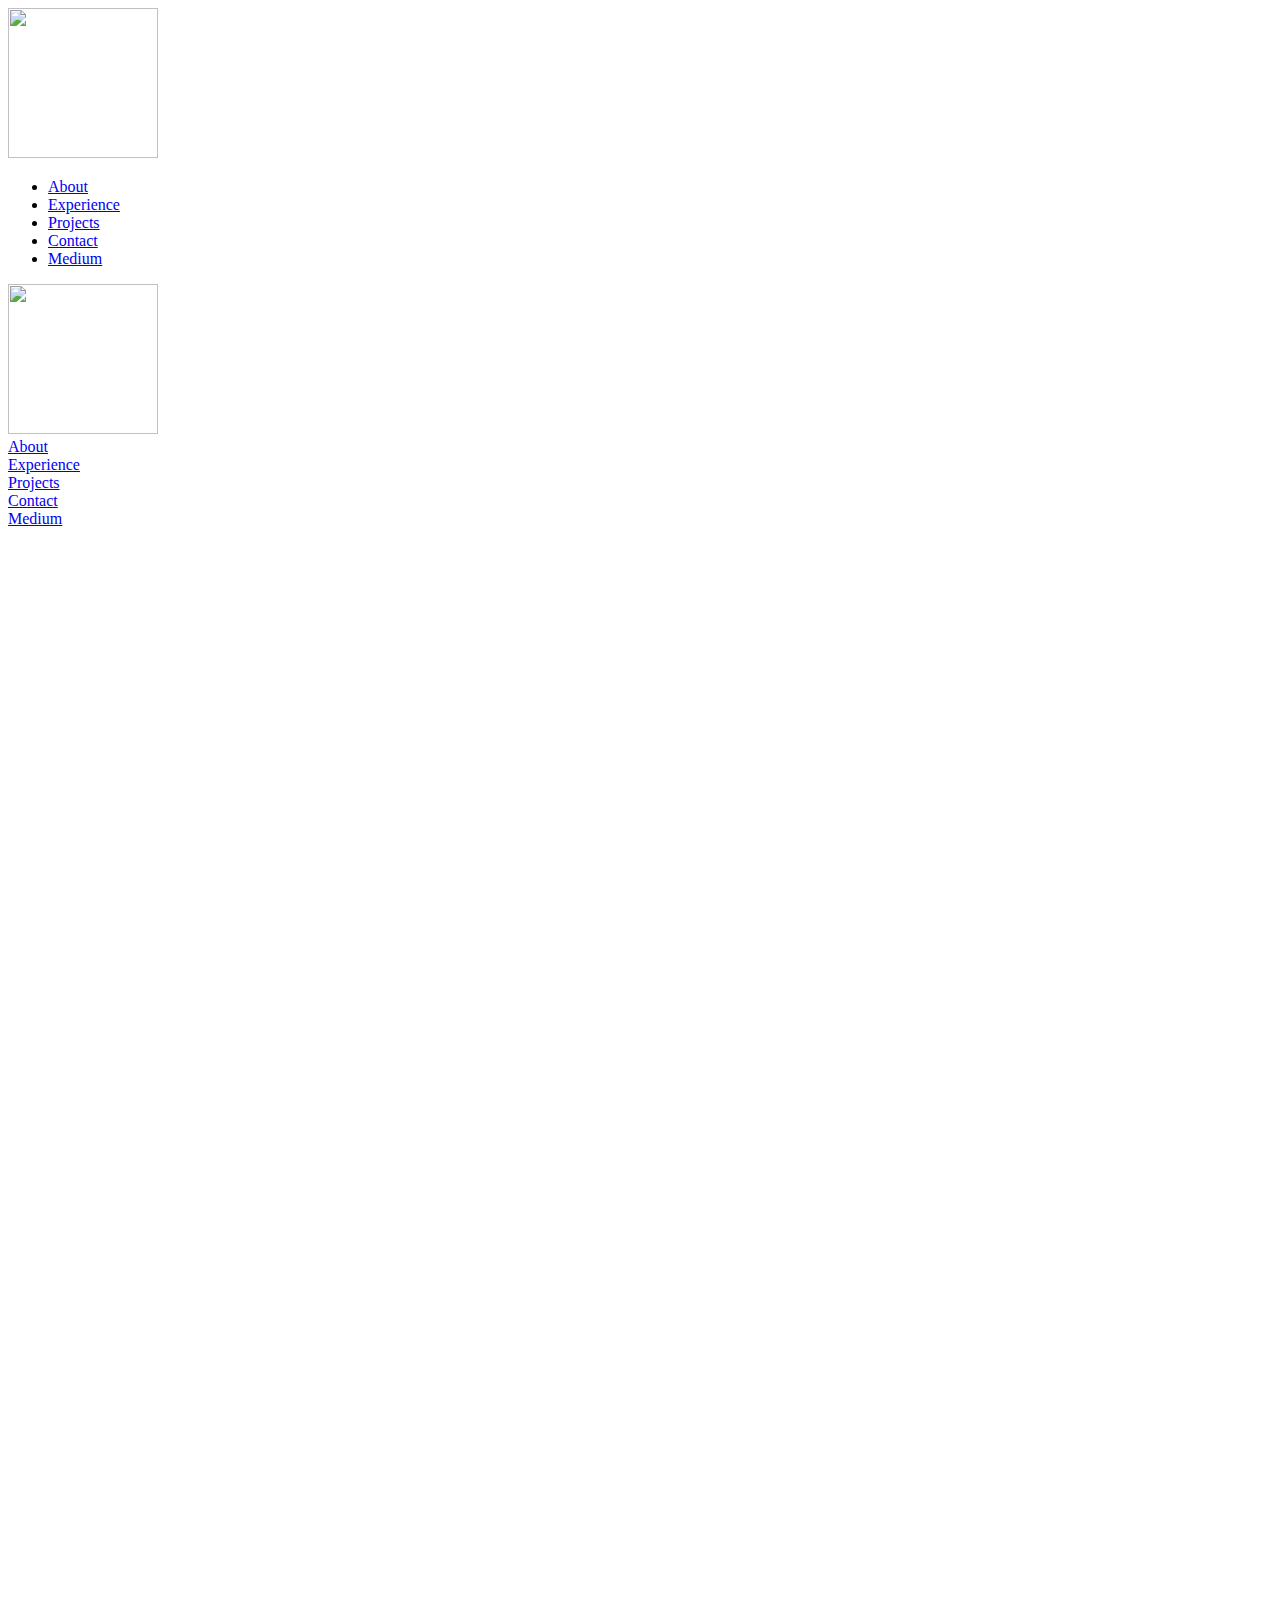
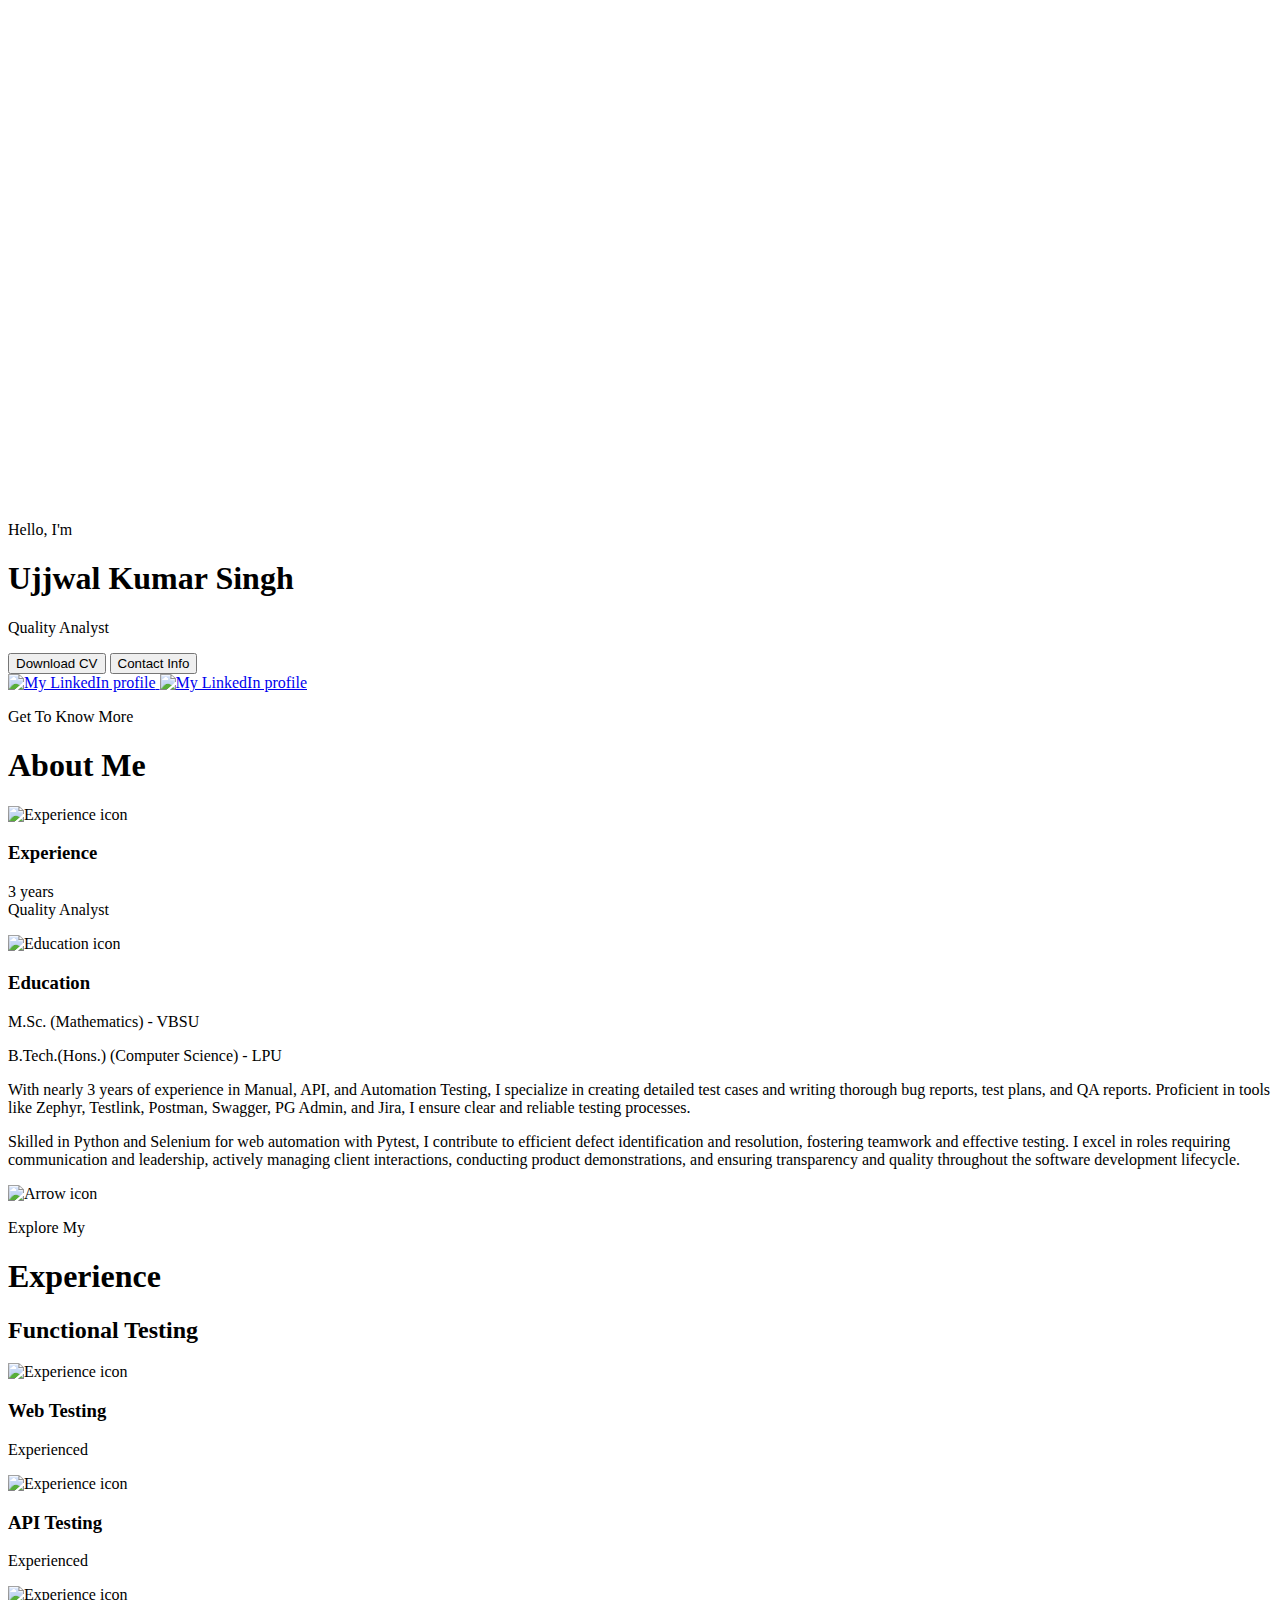
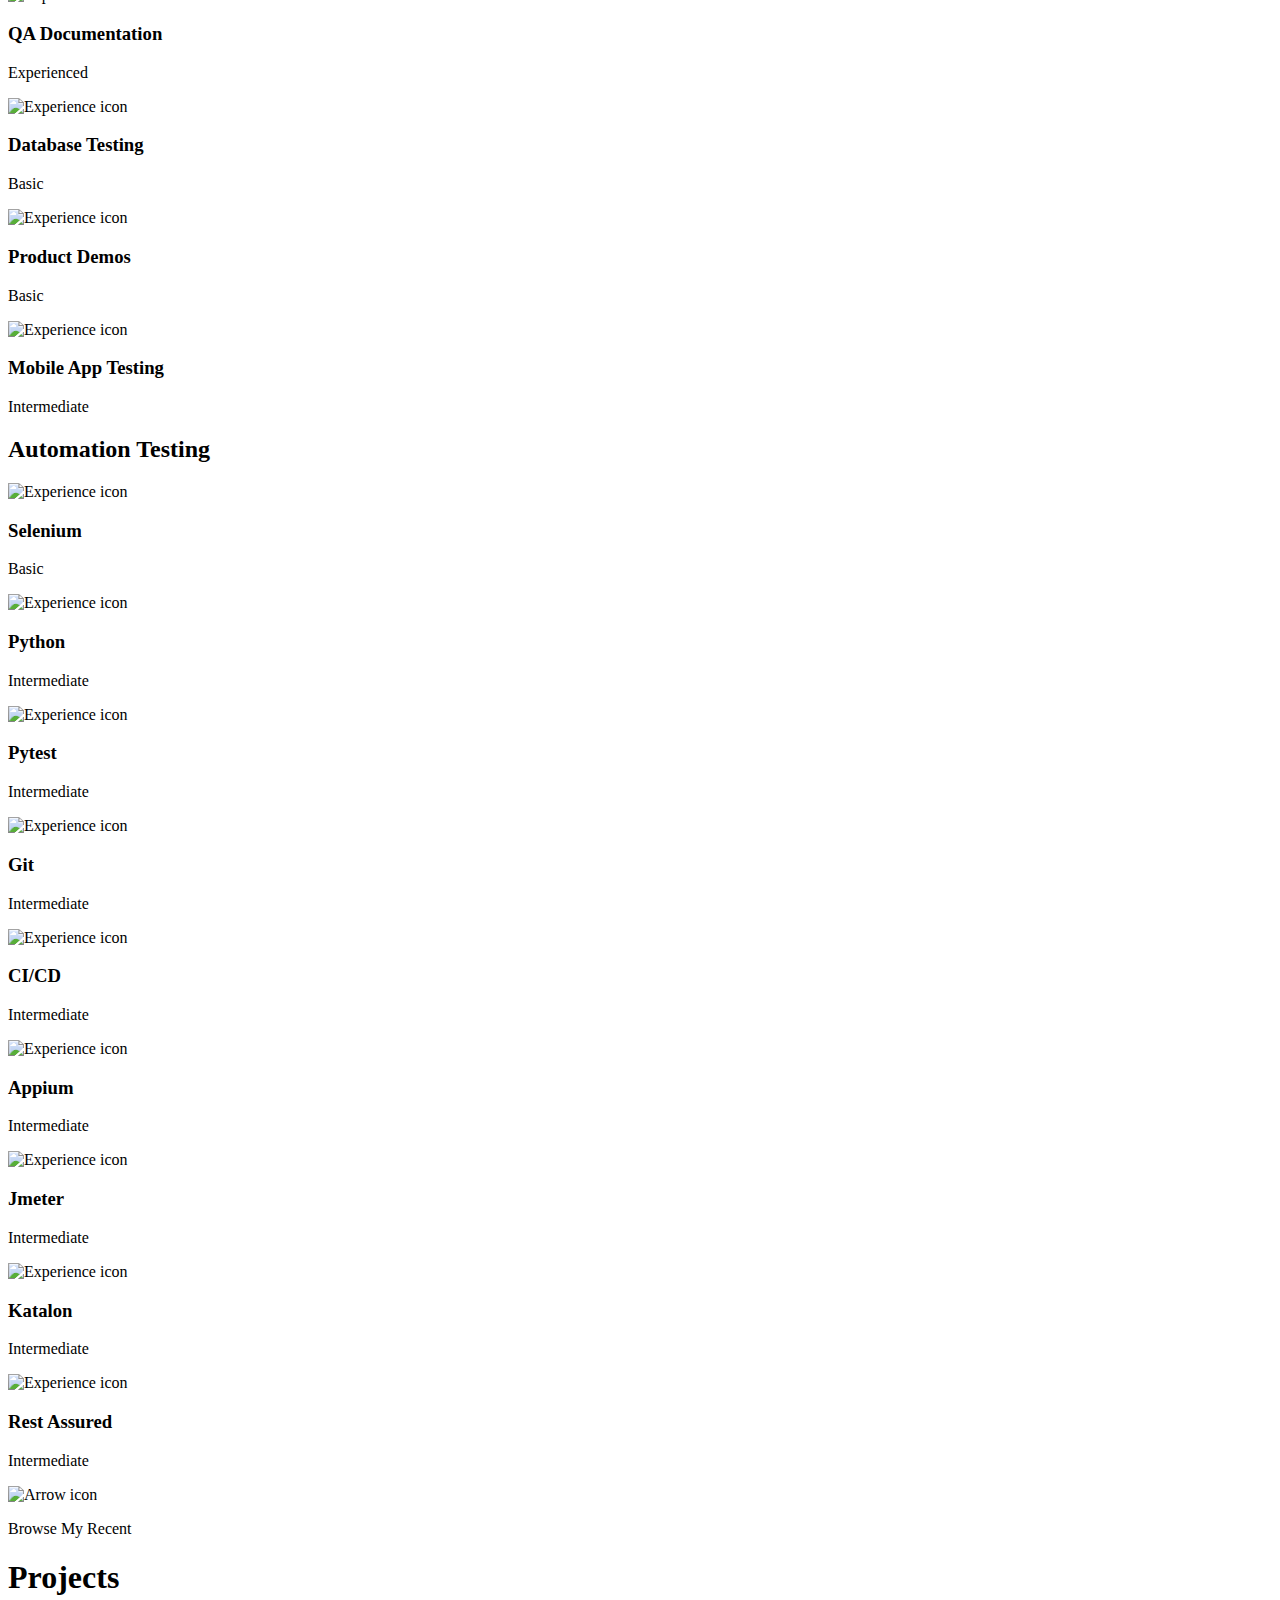
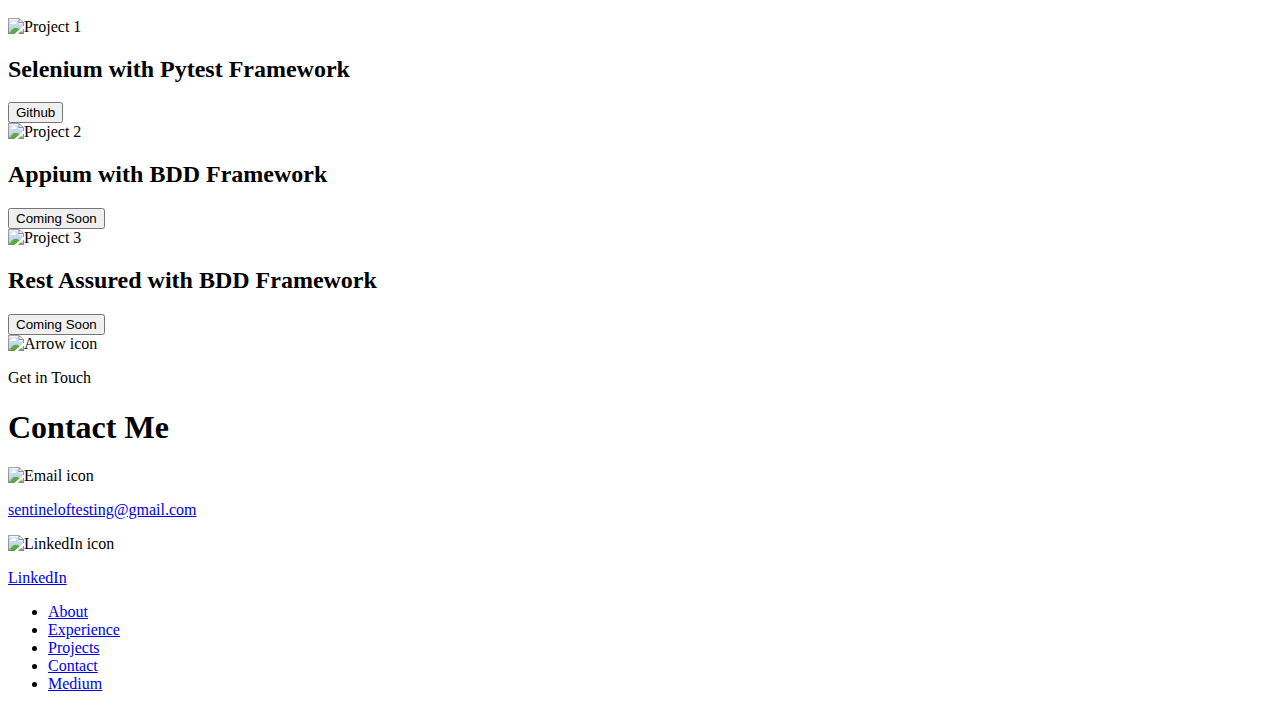
==== index.html @ 3990cd35 "This change include several edit in the layout." ====
<!DOCTYPE html>
<html lang="en">

<head>
  <meta charset="UTF-8" />
  <meta http-equiv="X-UA-Compatible" content="IE=edge" />
  <meta name="viewport" content="width=device-width, initial-scale=1.0" />
  <title>Ujjwal Kumar Singh</title>
  <link rel="stylesheet" href="style.css" />
  <link rel="stylesheet" href="mediaqueries.css" />
</head>

<body style="background-color: rgb(255, 255, 255);">
  <div class="bg-animation">
</div>
  <nav id="desktop-nav">
    <div class="logo"><img src="./assets/logo1.png" width="150" height="150"></div>
    <div>
      <ul class="nav-links">
        <li><a href="#about" >About</a></li>
        <li><a href="#experience">Experience</a></li>
        <li><a href="#projects">Projects</a></li>
        <li><a href="#contact">Contact</a></li>
        <li><a href="https://bitwisetesting.blogspot.com/" target="_blank" rel="noopener noreferrer">Medium</a></li>

      </ul>
    </div>
  </nav>
  <nav id="hamburger-nav">
    <div class="logo"><img src="./assets/logo.png" width="150" height="150"></div>
    <div class="hamburger-menu">
      <div class="hamburger-icon" onclick="toggleMenu()">
        <span></span>
        <span></span>
        <span></span>
      </div>
      <div class="menu-links">
        <li><a href="#about" onclick="toggleMenu()">About</a></li>
        <li><a href="#experience" onclick="toggleMenu()">Experience</a></li>
        <li><a href="#projects" onclick="toggleMenu()">Projects</a></li>
        <li><a href="#contact" onclick="toggleMenu()">Contact</a></li>
        <li><a href="https://medium.com/@sentineloftesting" target="_blank" rel="noopener noreferrer">Medium</a></li>

      </div>
    </div>
  </nav>
  <section id="profile">
    <div class="section__pic-container">
      <img src="./assets/abc.png" />
    </div>
    <div class="section__text">
      <p class="section__text__p1">Hello, I'm</p>
      <h1 class="title">Ujjwal Kumar Singh</h1>
      <p class="section__text__p2">Quality Analyst</p>
      <div class="btn-container">
        <button class="btn btn-color-1" onclick="window.open('assets/Ujjwal_Kumar_Singh_3_Years_Experience.pdf')">
          Download CV
        </button>
        <button class="btn btn-color-1" onclick="location.href='./#contact'">
          Contact Info
        </button>
      </div>
      <div id="socials-container">
        <a href="https://www.linkedin.com/in/sentineloftesting/" target="_blank">
          <img src="./assets/linkedin.png" alt="My LinkedIn profile" class="icon">
        </a>
        <a href="https://github.com/sentineloftesting" target="_blank">
          <img src="./assets/github.png" alt="My LinkedIn profile" class="icon">
        </a>
        
      </div>
    </div>
  </section>
  <section id="about">
    <p class="section__text__p1">Get To Know More</p>
    <h1 class="title">About Me</h1>
    <div class="section-container">
      <!-- <div class="section__pic-container">
        <img src="./assets/about-pic.png" alt="Profile picture" class="about-pic" />
      </div> -->
      <div class="about-details-container">
        <div class="about-containers">
          <div class="details-container">
            <img src="./assets/experience.png" alt="Experience icon" class="icon" />
            <h3>Experience</h3>
            <p>3 years <br />Quality Analyst</p>
          </div>
          <div class="details-container">
            <img src="./assets/education.png" alt="Education icon" class="icon" />
            <h3>Education</h3>
            <p>M.Sc. (Mathematics) - VBSU</p>
            <p>B.Tech.(Hons.) (Computer Science) - LPU</p>
          </div>
        </div>
        <div class="text-container">
          <p>
            With nearly 3 years of experience in Manual, API, and Automation Testing, I specialize in creating detailed test cases and writing thorough bug reports, test plans, and QA reports. Proficient in tools like Zephyr, Testlink, Postman, Swagger, PG Admin, and Jira, I ensure clear and reliable testing processes.
          </p>
          <p>
            Skilled in Python and Selenium for web automation with Pytest, I contribute to efficient defect identification and resolution, fostering teamwork and effective testing. I excel in roles requiring communication and leadership, actively managing client interactions, conducting product demonstrations, and ensuring transparency and quality throughout the software development lifecycle.
          </p>
        </div>
      </div>
    </div>
    <img src="./assets/arrow.png" alt="Arrow icon" class="icon arrow" onclick="location.href='./#experience'" />
  </section>
  <section id="experience">
    <p class="section__text__p1">Explore My</p>
    <h1 class="title">Experience</h1>
    <div class="experience-details-container">
      <div class="about-containers">
        <div class="details-container">
          <h2 class="experience-sub-title">Functional Testing</h2>
          <div class="article-container">
            <article>
              <img src="./assets/checkmark.png" alt="Experience icon" class="icon" />
              <div>
                <h3>Web Testing</h3>
                <p>Experienced</p>
              </div>
            </article>
            <article>
              <img src="./assets/checkmark.png" alt="Experience icon" class="icon" />
              <div>
                <h3>API Testing</h3>
                <p>Experienced</p>
              </div>
            </article>
            <article>
              <img src="./assets/checkmark.png" alt="Experience icon" class="icon" />
              <div>
                <h3>QA Documentation</h3>
                <p>Experienced</p>
              </div>
            </article>
            <article>
              <img src="./assets/checkmark.png" alt="Experience icon" class="icon" />
              <div>
                <h3>Database Testing</h3>
                <p>Basic</p>
              </div>
            </article>
            <article>
              <img src="./assets/checkmark.png" alt="Experience icon" class="icon" />
              <div>
                <h3>Product Demos</h3>
                <p>Basic</p>
              </div>
            </article>
            <article>
              <img src="./assets/checkmark.png" alt="Experience icon" class="icon" />
              <div>
                <h3>Mobile App Testing</h3>
                <p>Intermediate</p>
              </div>
            </article>
          </div>
        </div>
        <div class="details-container">
          <h2 class="experience-sub-title">Automation Testing</h2>
          <div class="article-container">
            <article>
              <img src="./assets/checkmark.png" alt="Experience icon" class="icon" />
              <div>
                <h3>Selenium</h3>
                <p>Basic</p>
              </div>
            </article>
            <article>
              <img src="./assets/checkmark.png" alt="Experience icon" class="icon" />
              <div>
                <h3>Python</h3>
                <p>Intermediate</p>
              </div>
            </article>
            <article>
              <img src="./assets/checkmark.png" alt="Experience icon" class="icon" />
              <div>
                <h3>Pytest</h3>
                <p>Intermediate</p>
              </div>
            </article>
            <article>
              <img src="./assets/checkmark.png" alt="Experience icon" class="icon" />
              <div>
                <h3>Git</h3>
                <p>Intermediate</p>
              </div>
            </article>
            <article>
              <img src="./assets/checkmark.png" alt="Experience icon" class="icon" />
              <div>
                <h3>CI/CD</h3>
                <p>Intermediate</p>
              </div>
            </article>
            <article>
              <img src="./assets/checkmark.png" alt="Experience icon" class="icon" />
              <div>
                <h3>Appium</h3>
                <p>Intermediate</p>
              </div>
            </article>
            <article>
              <img src="./assets/checkmark.png" alt="Experience icon" class="icon" />
              <div>
                <h3>Jmeter</h3>
                <p>Intermediate</p>
              </div>
            </article>
            <article>
              <img src="./assets/checkmark.png" alt="Experience icon" class="icon" />
              <div>
                <h3>Katalon</h3>
                <p>Intermediate</p>
              </div>
            </article>
            <article>
              <img src="./assets/checkmark.png" alt="Experience icon" class="icon" />
              <div>
                <h3>Rest Assured</h3>
                <p>Intermediate</p>
              </div>
            </article>
          </div>
        </div>
      </div>
    </div>
    <img src="./assets/arrow.png" alt="Arrow icon" class="icon arrow" onclick="location.href='./#projects'" />
  </section>
  <section id="projects">
    <p class="section__text__p1">Browse My Recent</p>
    <h1 class="title">Projects</h1>
    <div class="experience-details-container" width="400" height="400">
      <div class="about-containers">
        <div class="details-container color-container">
          <div class="article-container">
            <img src="./assets/orange_hrm.png" alt="Project 1" class="project-img"/>
          </div>
          <h2 class="experience-sub-title project-title">Selenium with Pytest Framework</h2>
          <div class="btn-container">
            <button class="btn btn-color-2 project-btn" onclick="window.open('https://github.com/sentineloftesting/Orange_HRM_Automation_Framework', '_blank')">
              Github
          </button>
          
            <!---
            <button class="btn btn-color-2 project-btn" onclick="location.href='https://github.com/angryybird/Orange_HRM_Automation_Framework'">
              Live Demo
            </button>
            --->
          </div>
        </div>
        
        <div class="details-container color-container">
          <div class="article-container">
            <img src="./assets/coming_soon.png" alt="Project 2" class="project-img" />
          </div>
          <h2 class="experience-sub-title project-title">Appium with BDD Framework</h2>
          <div class="btn-container">
            <button class="btn btn-color-2 project-btn">
              Coming Soon
            </button>
            <!---
            <button class="btn btn-color-2 project-btn" onclick="location.href='https://github.com/'">
              Live Demo
            </button>
            --->
          </div>
        </div>
        <div class="details-container color-container">
          <div class="article-container">
            <img src="./assets/coming_soon.png" alt="Project 3" class="project-img" />
          </div>
          <h2 class="experience-sub-title project-title">Rest Assured with BDD Framework</h2>
          <div class="btn-container">
            <button class="btn btn-color-2 project-btn">
              Coming Soon
            </button>
            <!---
            <button class="btn btn-color-2 project-btn" onclick="location.href='https://github.com/'">
              Live Demo
            </button>
            --->
          </div>
        </div>
      </div>
    </div>
    
    <img src="./assets/arrow.png" alt="Arrow icon" class="icon arrow" onclick="location.href='./#contact'" />
  </section>
  <section id="contact">
    <p class="section__text__p1">Get in Touch</p>
    <h1 class="title">Contact Me</h1>
    <div class="contact-info-upper-container">
      <div class="contact-info-container">
        <img src="./assets/email.png" alt="Email icon" class="icon contact-icon email-icon" />
        <p><a href="mailto:sentineloftesting@gmail.com">sentineloftesting@gmail.com</a></p>
      </div>
      <div class="contact-info-container">
        <img src="./assets/linkedin.png" alt="LinkedIn icon" class="icon contact-icon" />
        <p><a href="https://www.linkedin.com/in/sentineloftesting/"  target=_blank>LinkedIn</a></p>
      </div>
    </div>
  </section>
  <footer>
    <nav>
      <div class="nav-links-container">
        <ul class="nav-links">
          <li><a href="#about">About</a></li>
          <li><a href="#experience">Experience</a></li>
          <li><a href="#projects">Projects</a></li>
          <li><a href="#contact">Contact</a></li>
          <li><a href="https://medium.com/@sentineloftesting" target="_blank" rel="noopener noreferrer">Medium</a></li>

        </ul>
      </div>
    </nav>
  </footer>
  <script src="script.js"></script>
</body>

</html>
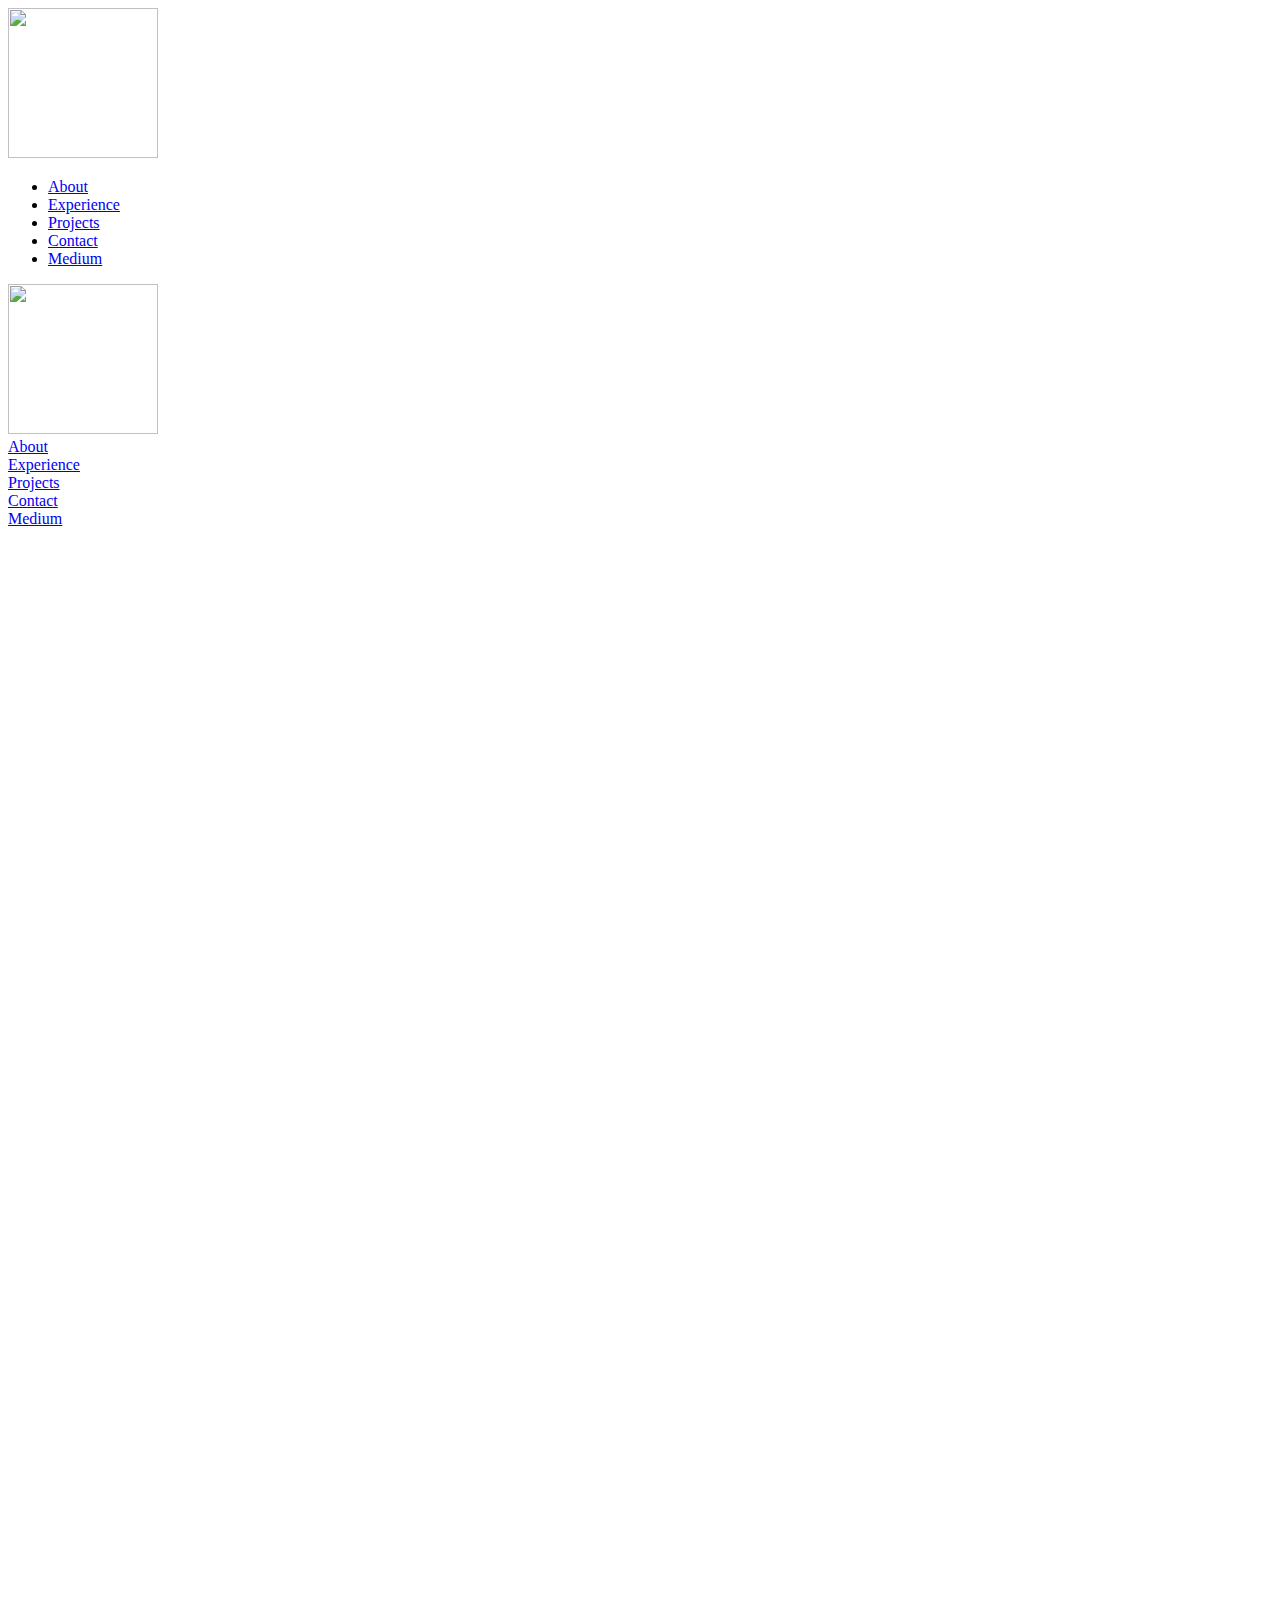
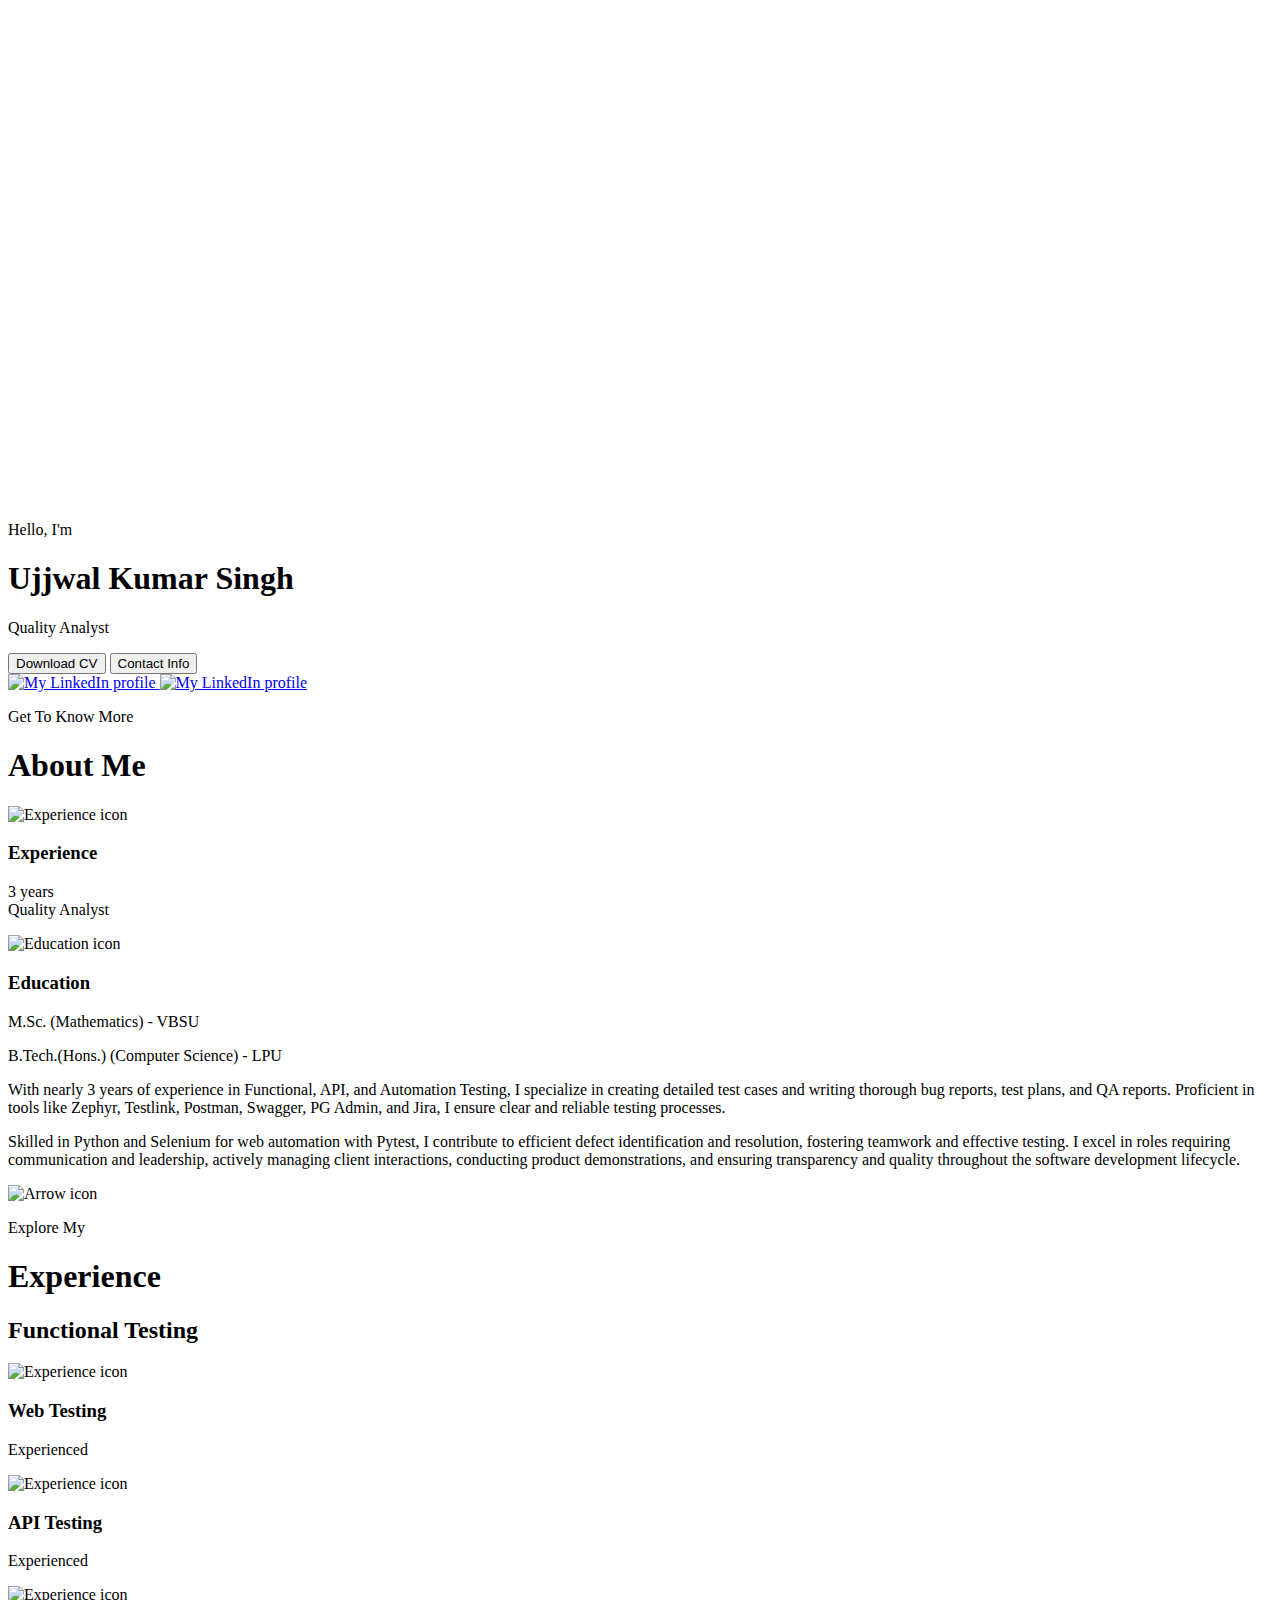
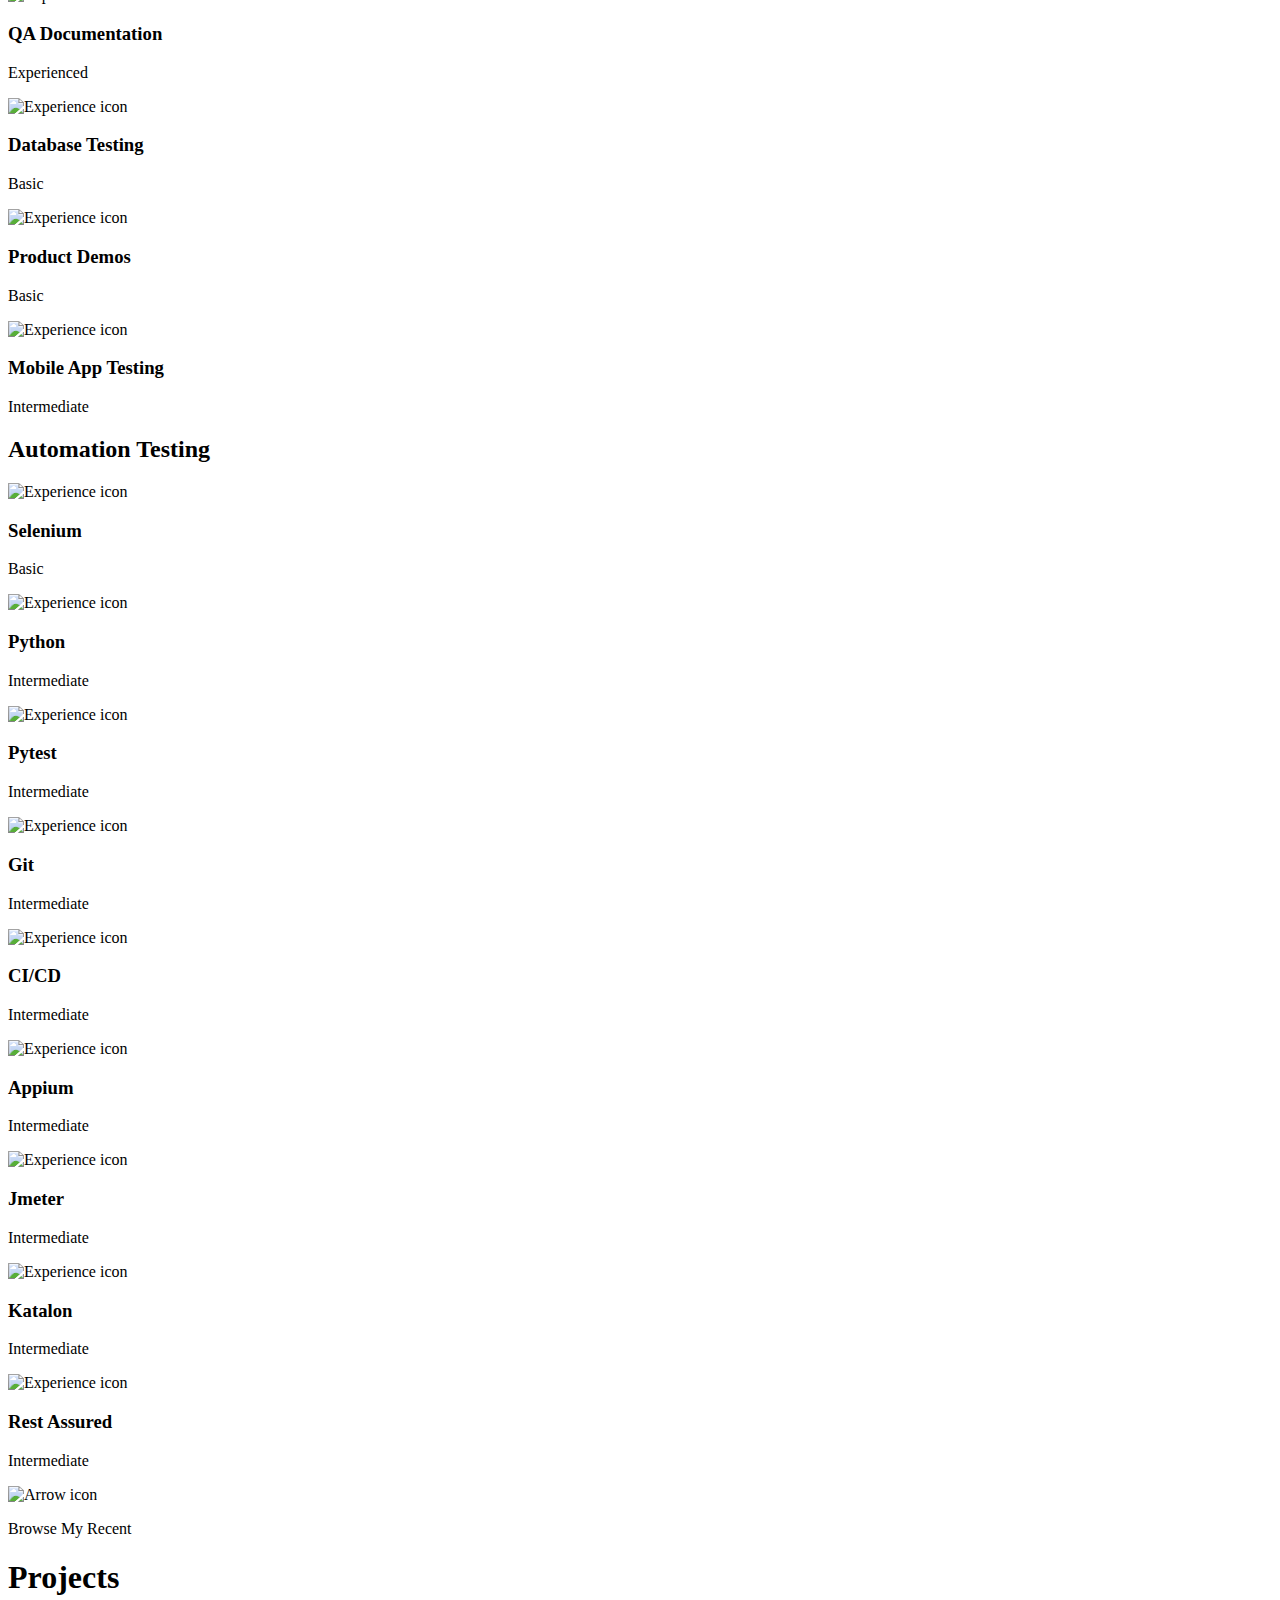
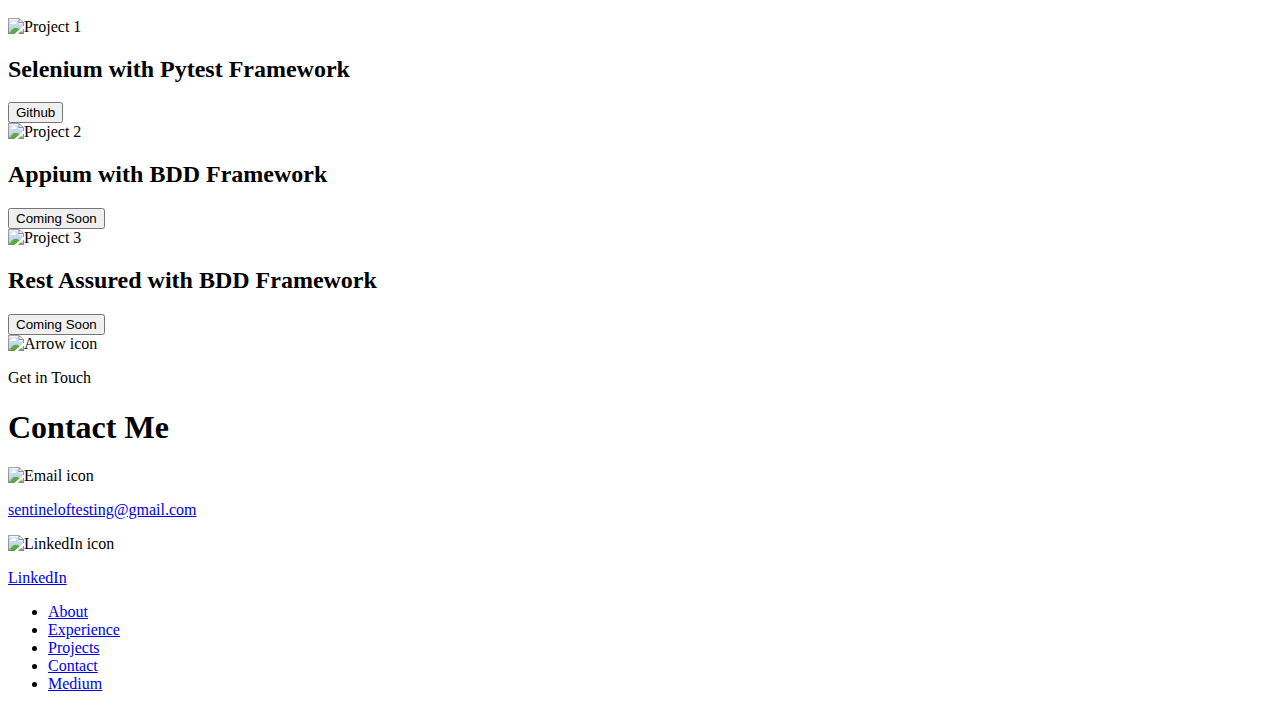
==== commit 4b36f64f: "Small change." ====
--- a/index.html
+++ b/index.html
@@ -94,7 +94,7 @@
         </div>
         <div class="text-container">
           <p>
-            With nearly 3 years of experience in Manual, API, and Automation Testing, I specialize in creating detailed test cases and writing thorough bug reports, test plans, and QA reports. Proficient in tools like Zephyr, Testlink, Postman, Swagger, PG Admin, and Jira, I ensure clear and reliable testing processes.
+            With nearly 3 years of experience in Functional, API, and Automation Testing, I specialize in creating detailed test cases and writing thorough bug reports, test plans, and QA reports. Proficient in tools like Zephyr, Testlink, Postman, Swagger, PG Admin, and Jira, I ensure clear and reliable testing processes.
           </p>
           <p>
             Skilled in Python and Selenium for web automation with Pytest, I contribute to efficient defect identification and resolution, fostering teamwork and effective testing. I excel in roles requiring communication and leadership, actively managing client interactions, conducting product demonstrations, and ensuring transparency and quality throughout the software development lifecycle.
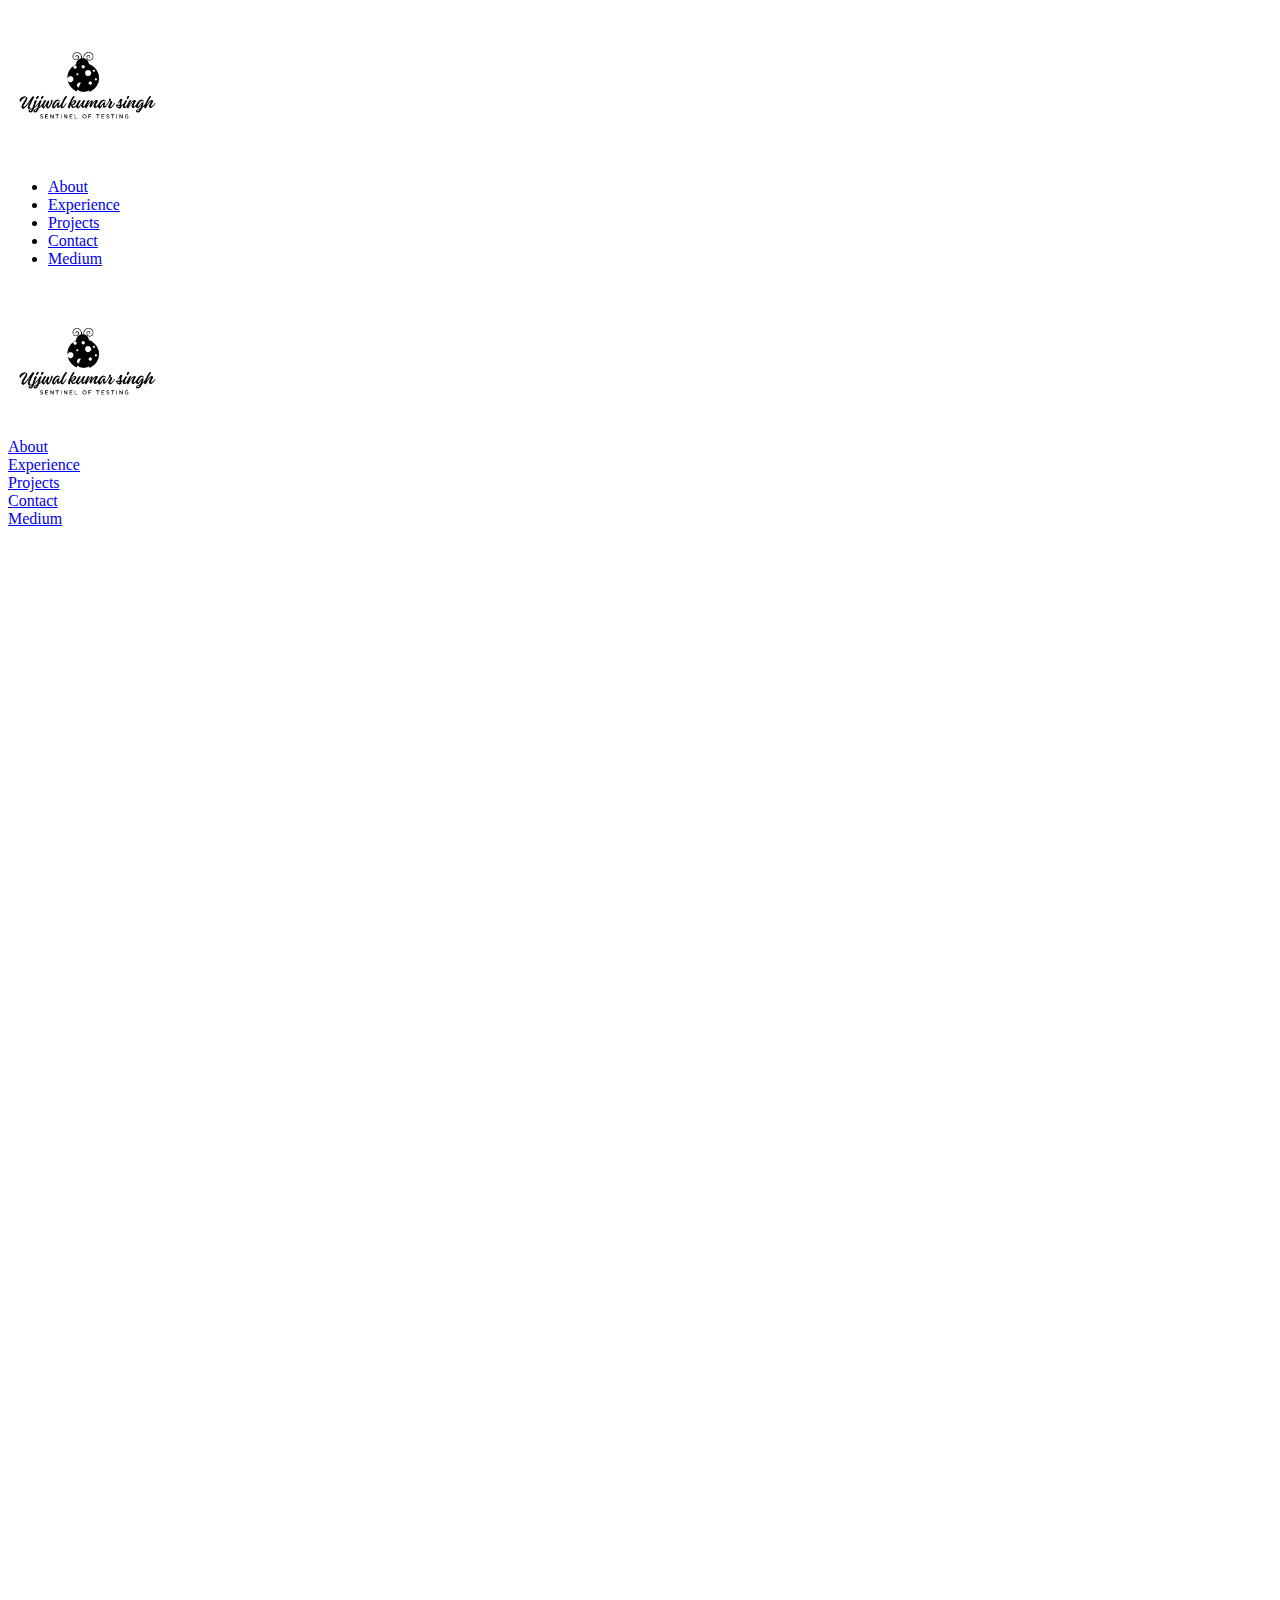
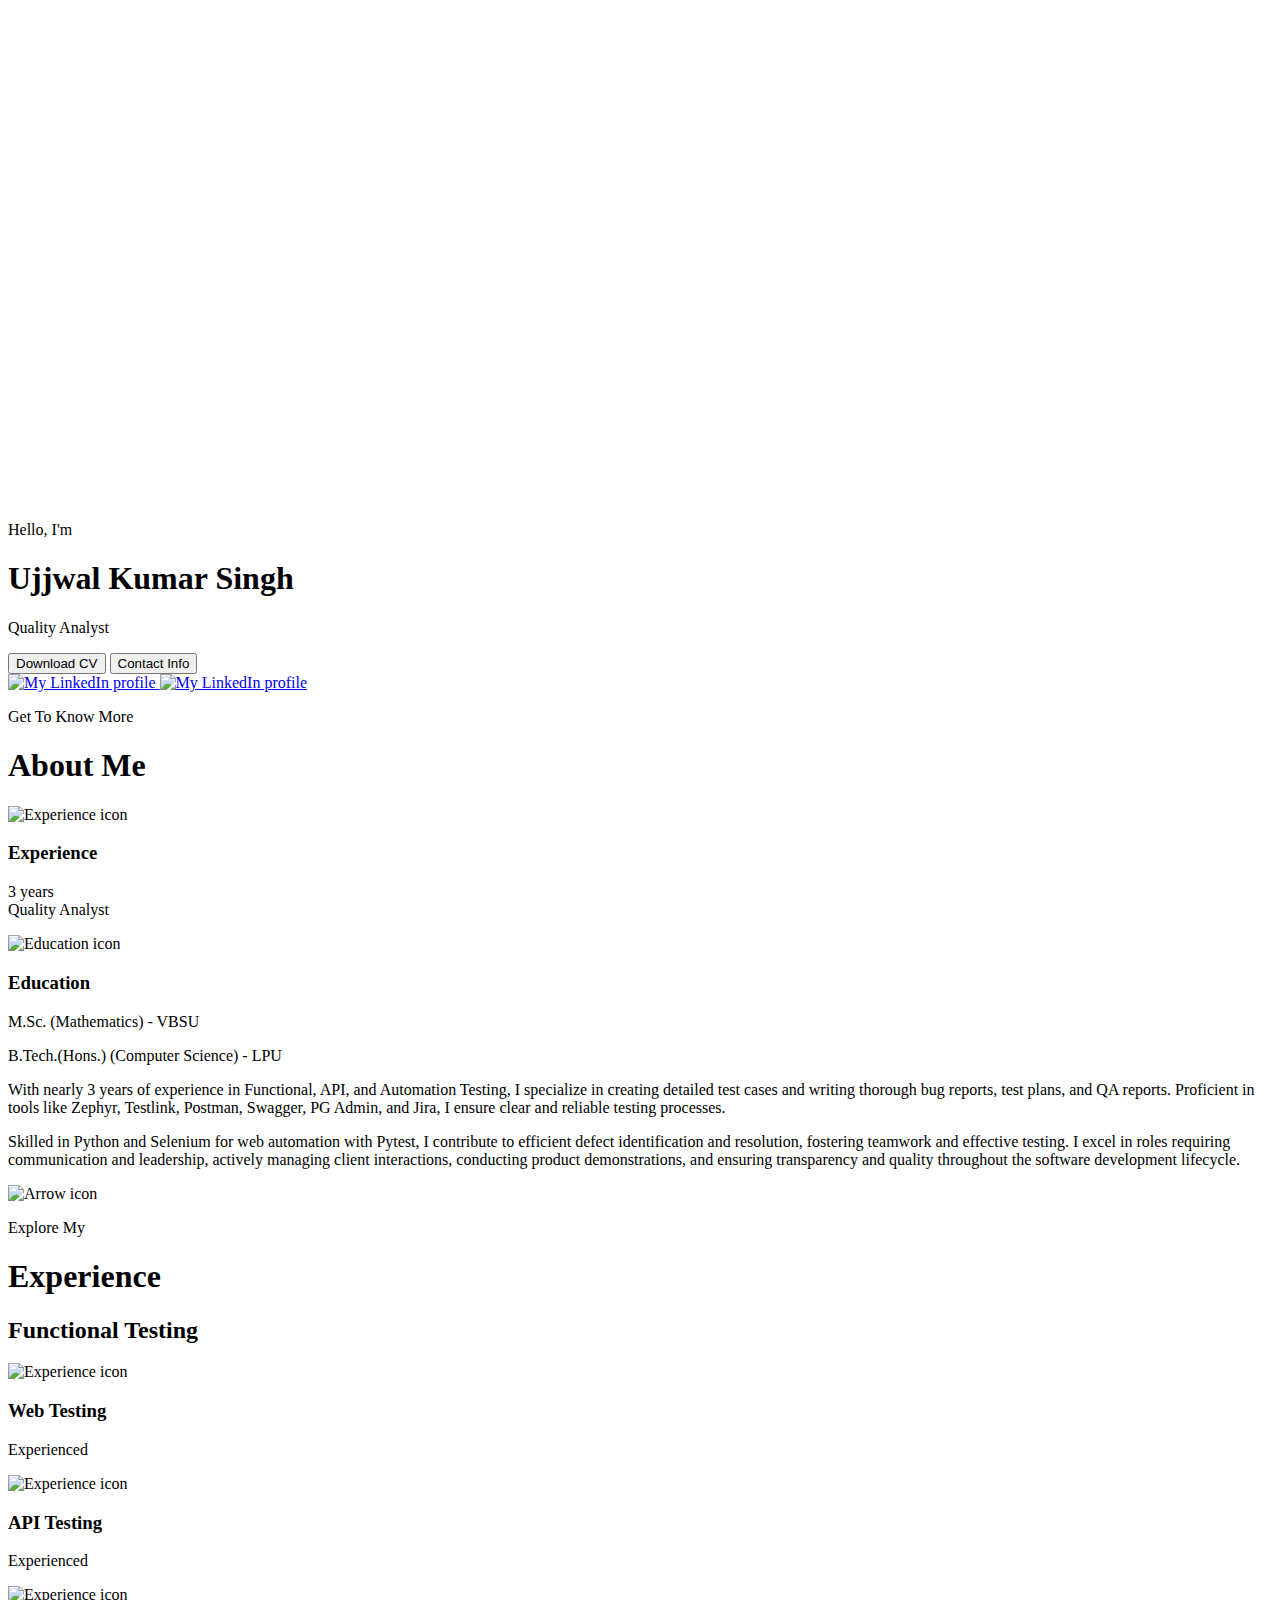
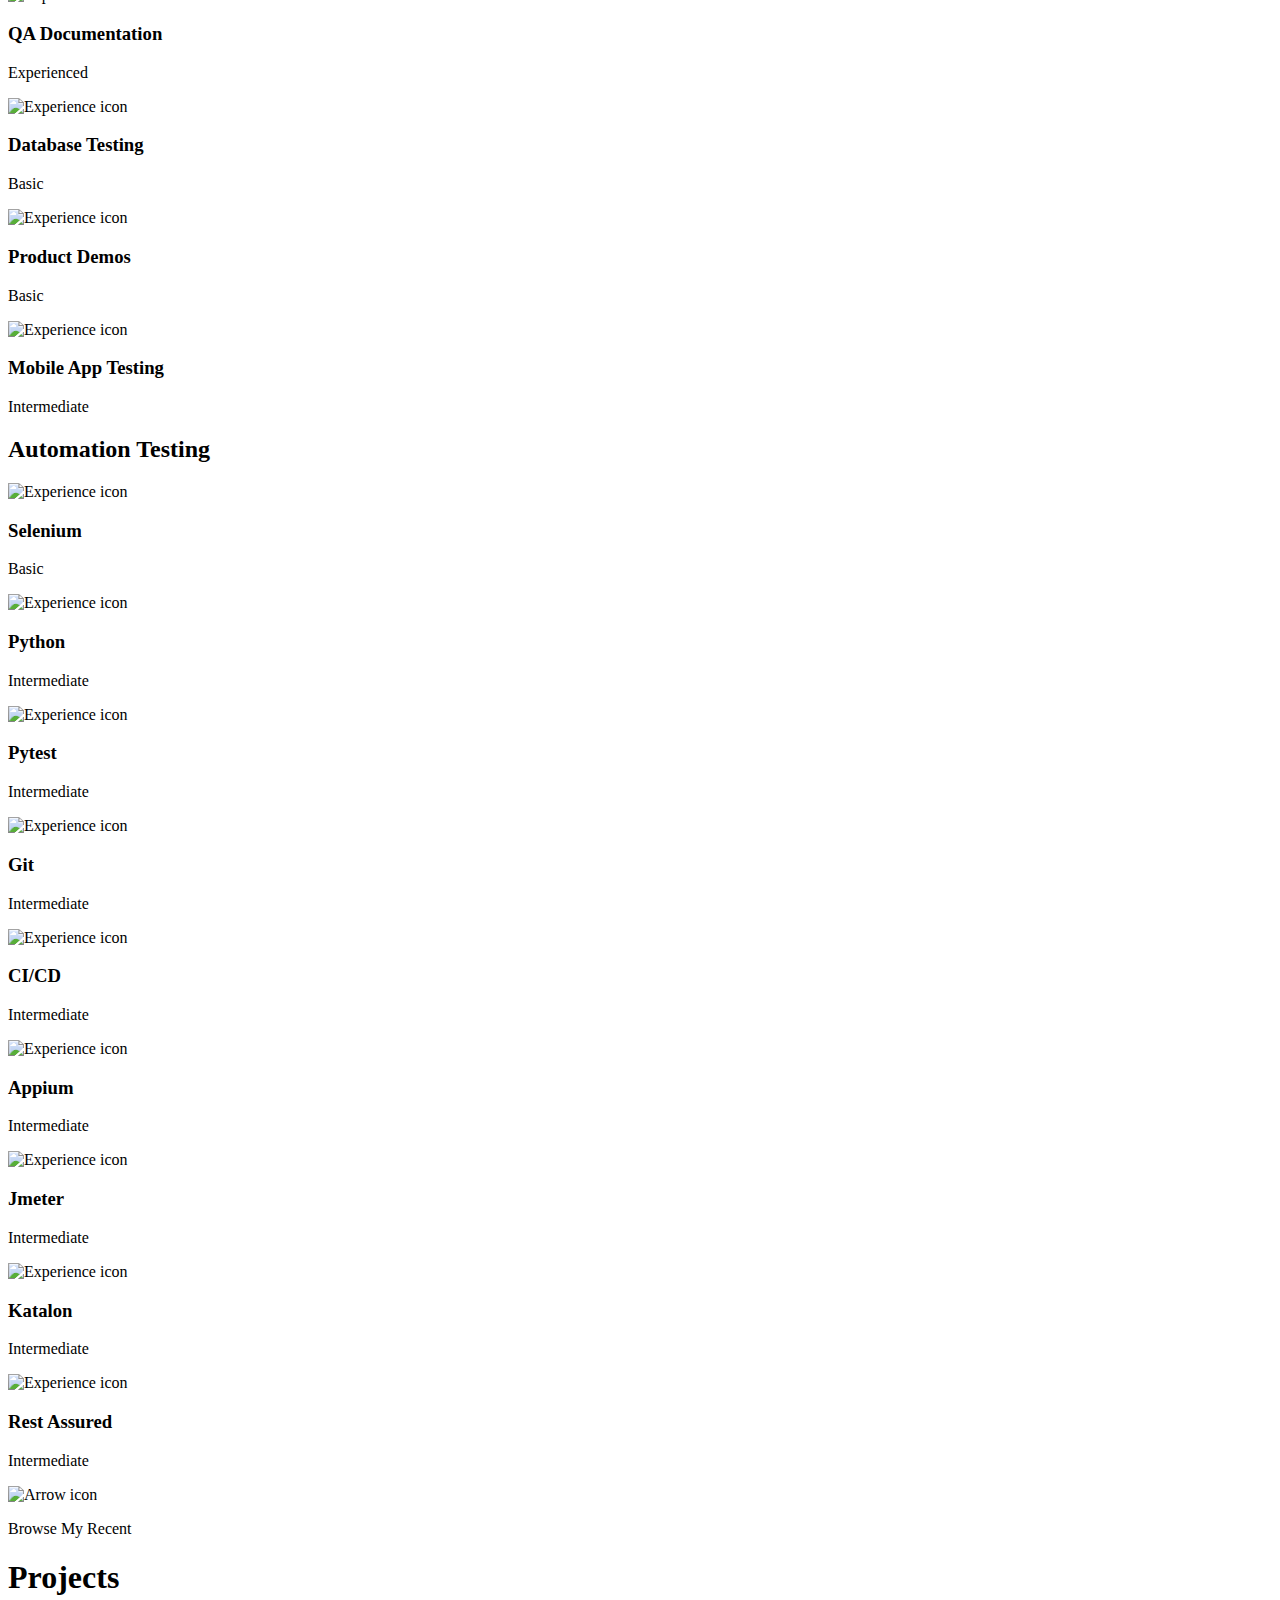
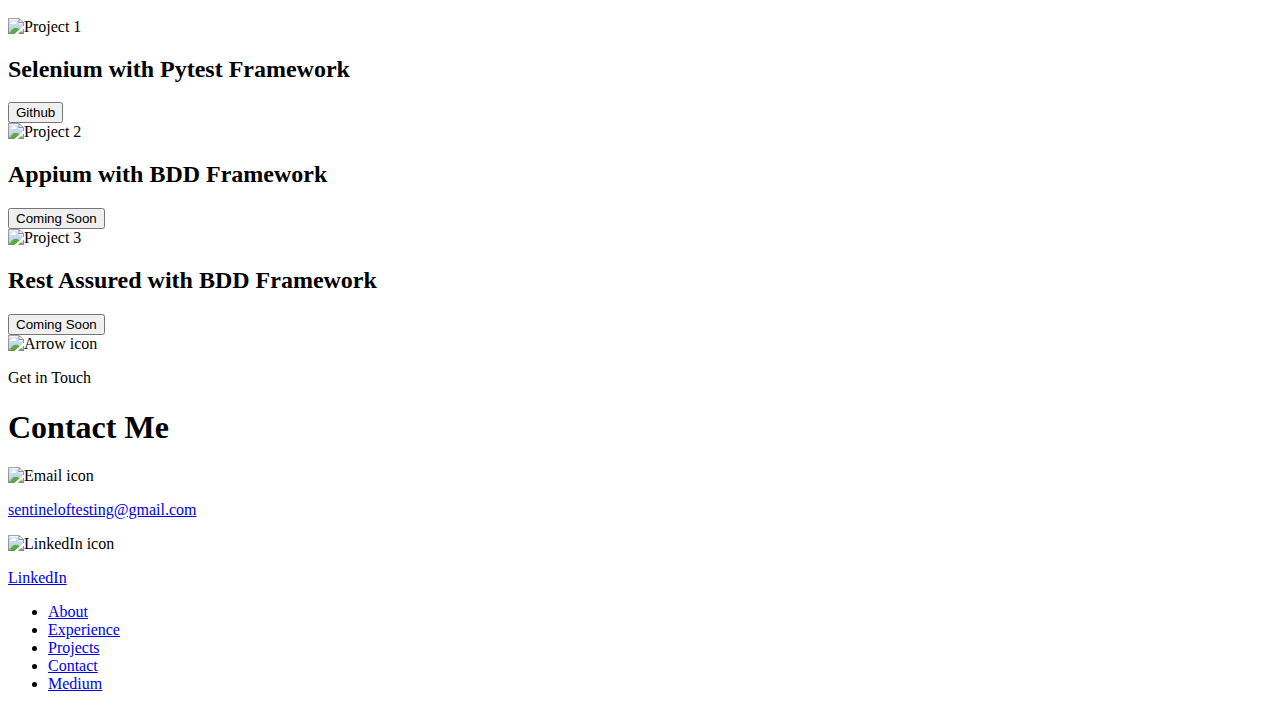
==== commit 5ddb389a: "Small changes in layout." ====
--- a/index.html
+++ b/index.html
@@ -14,7 +14,7 @@
   <div class="bg-animation">
 </div>
   <nav id="desktop-nav">
-    <div class="logo"><img src="./assets/logo1.png" width="150" height="150"></div>
+    <div class="logo"><img src="./assets/logo.png" width="150" height="150"></div>
     <div>
       <ul class="nav-links">
         <li><a href="#about" >About</a></li>
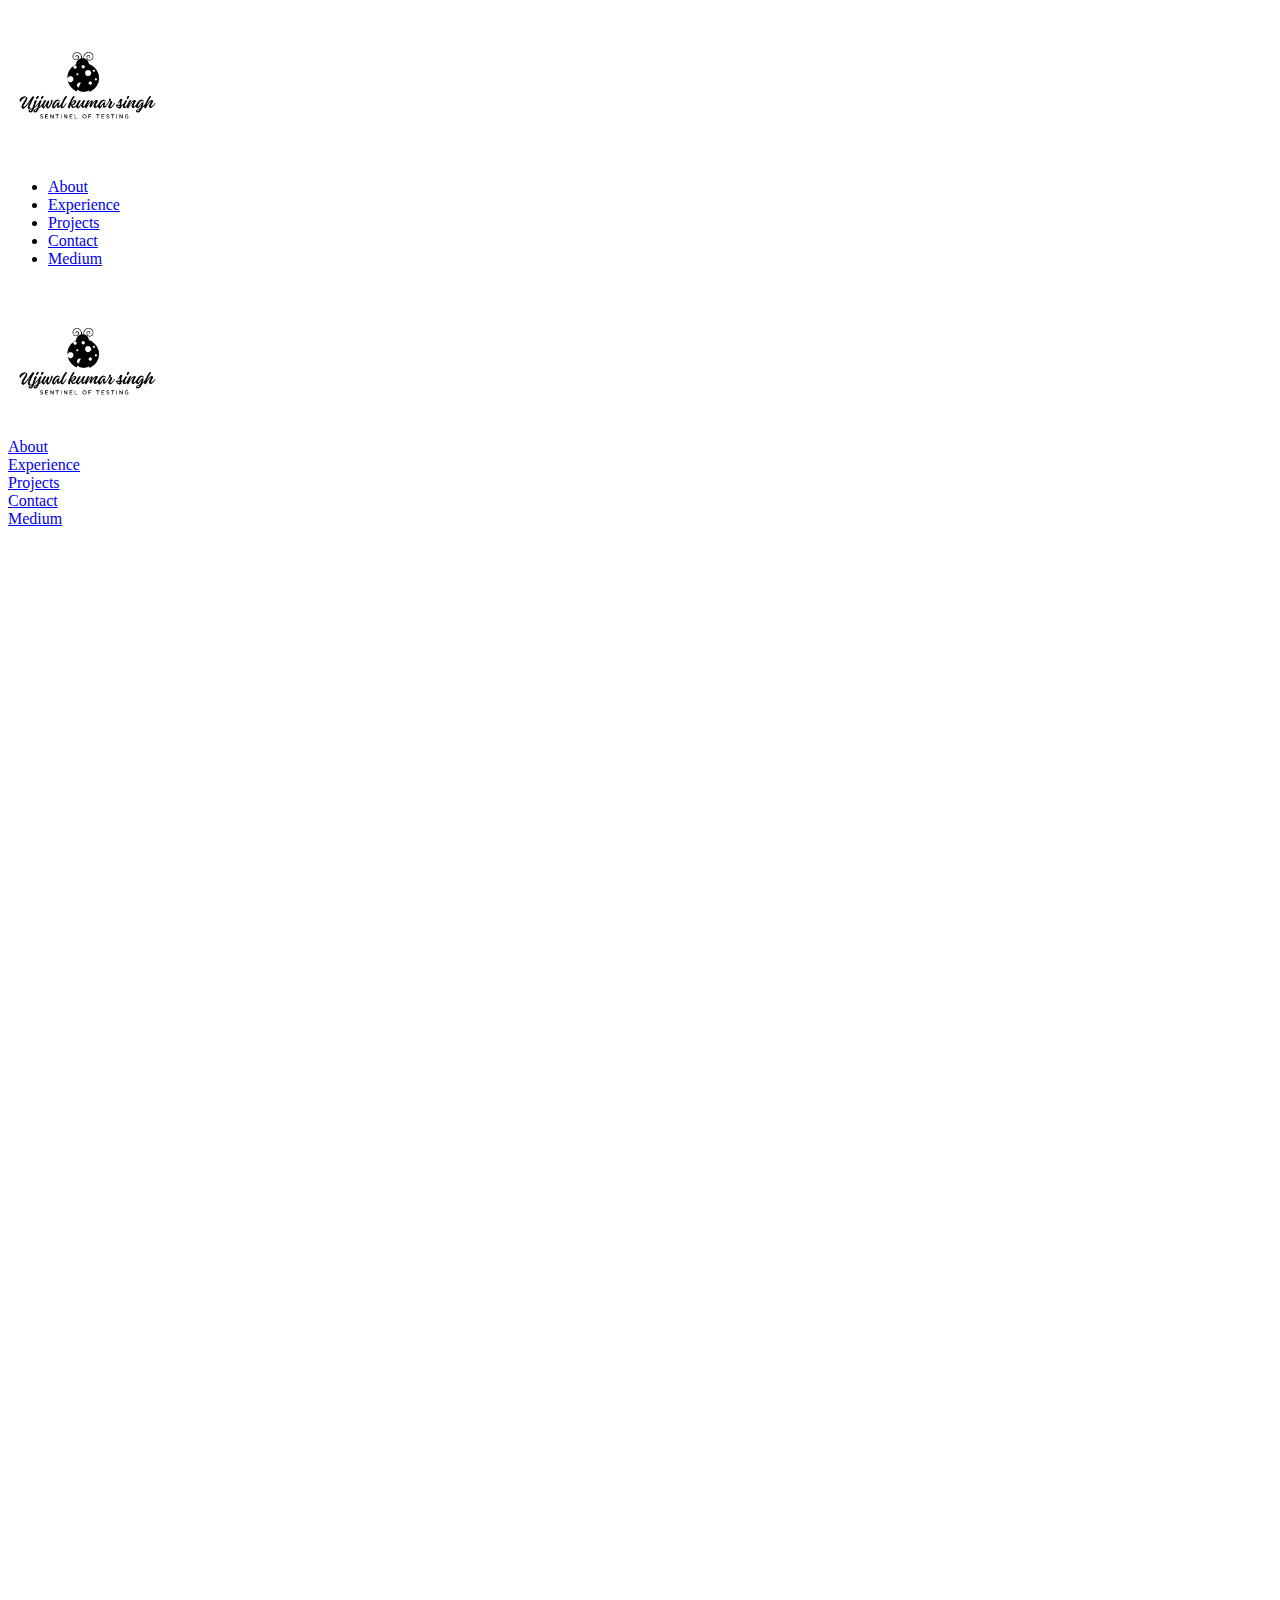
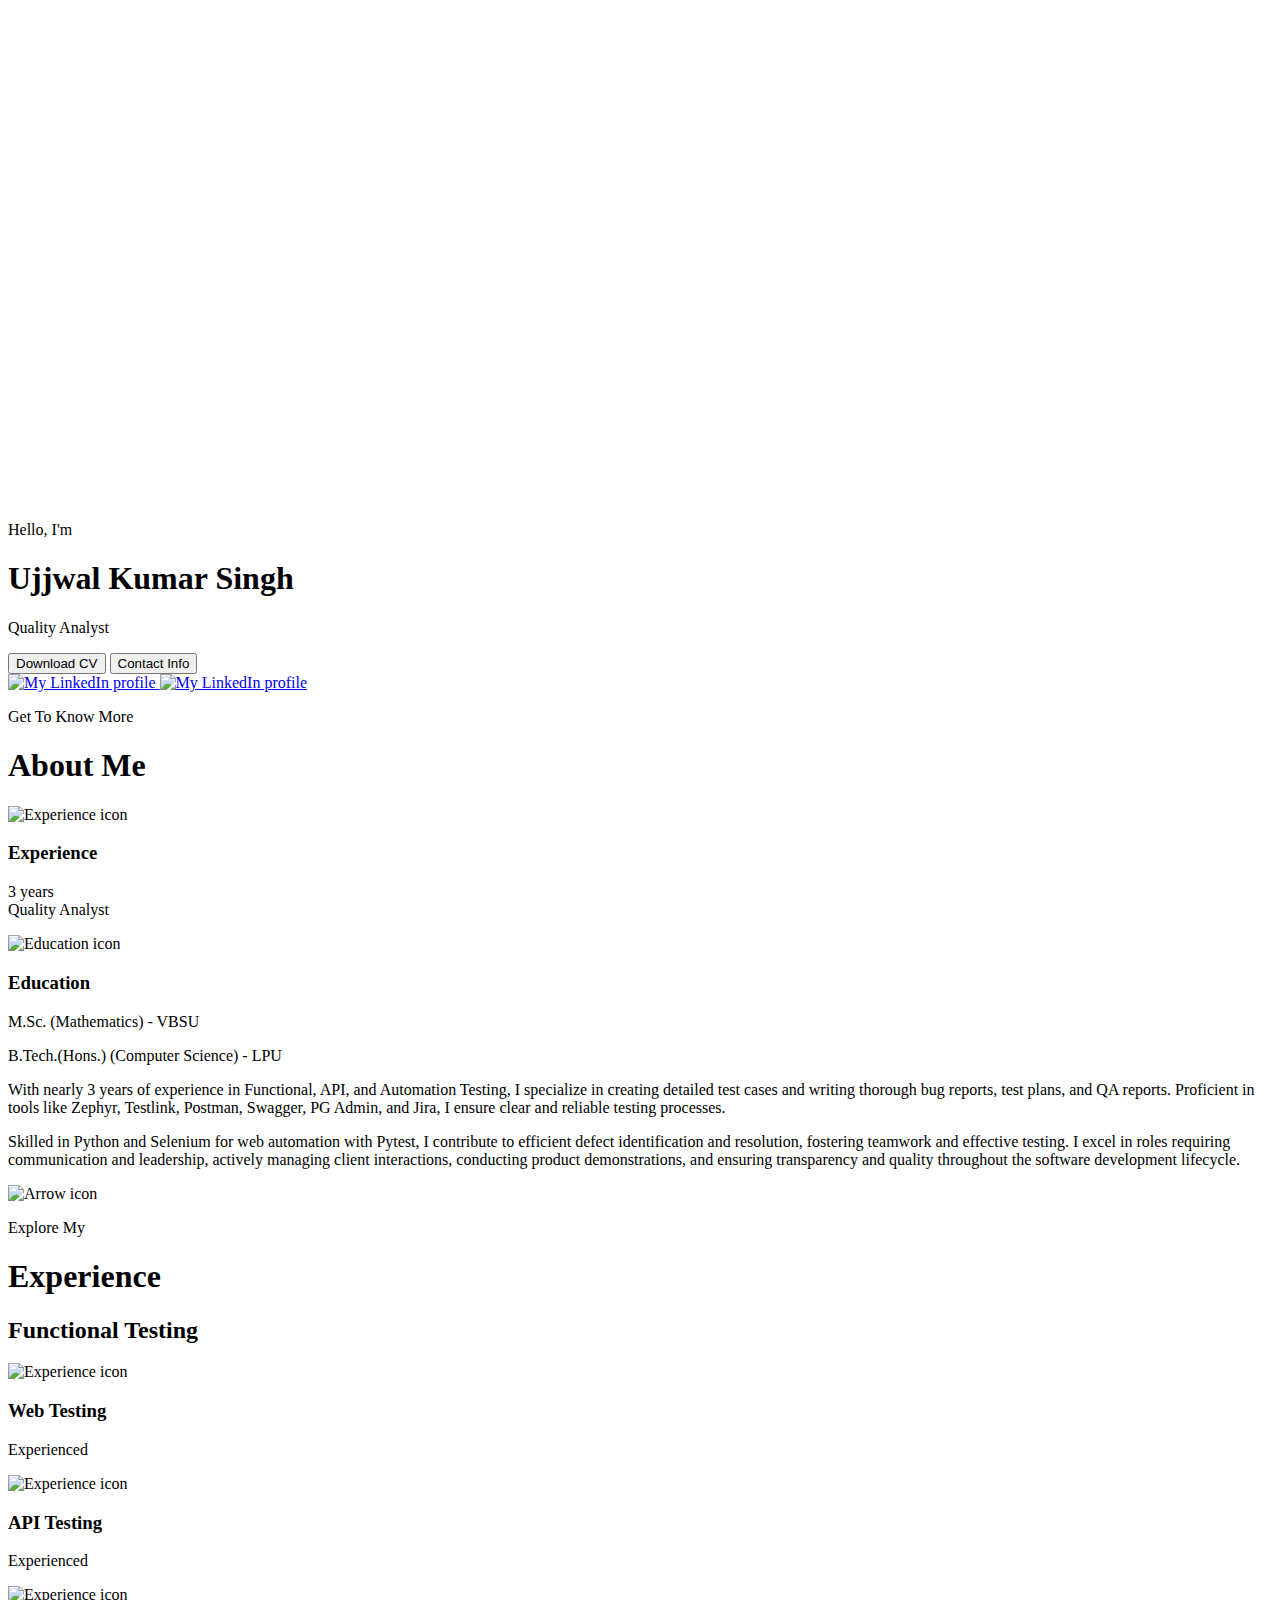
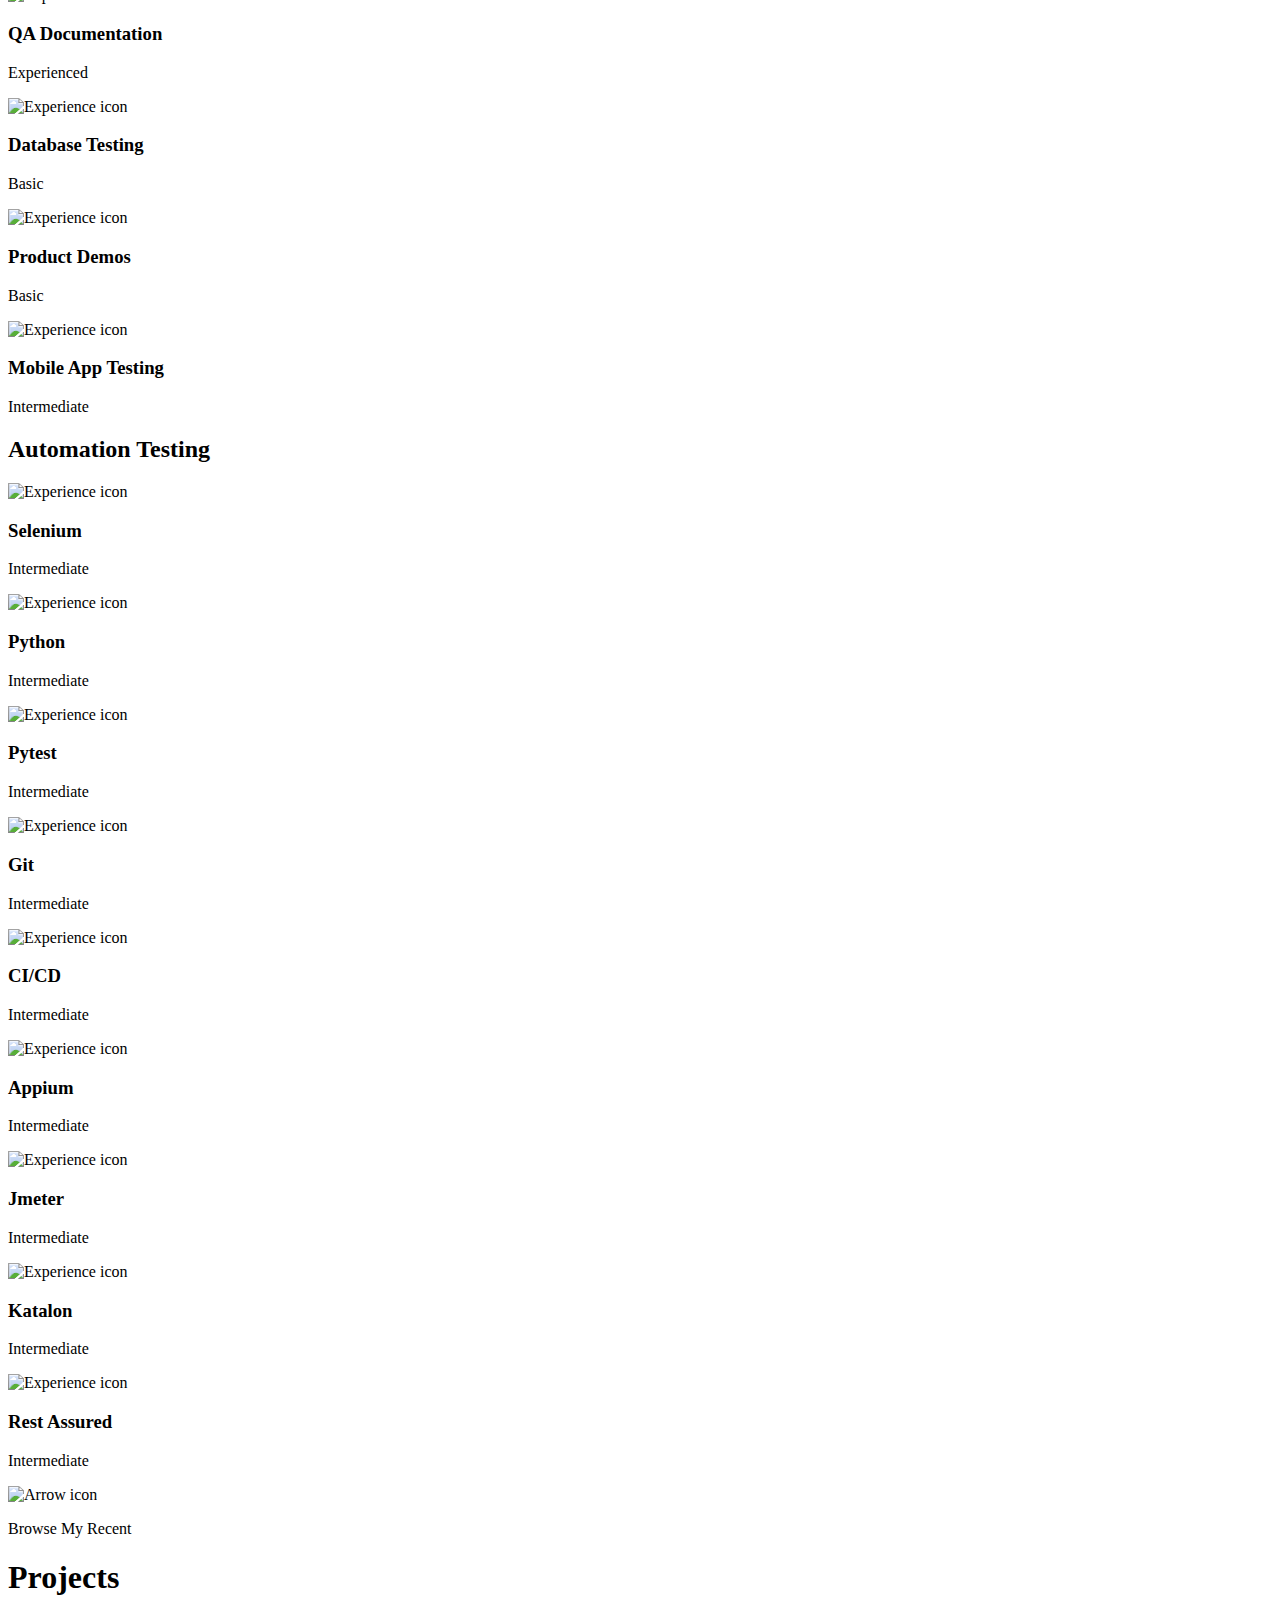
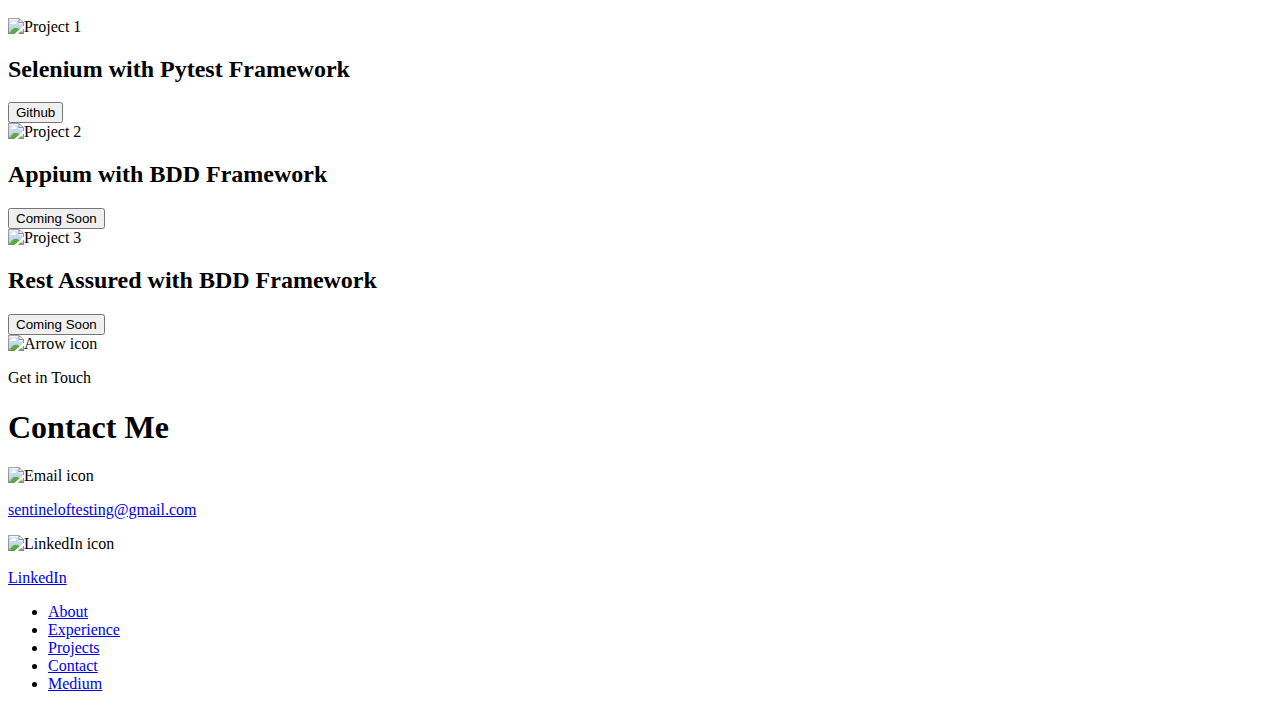
==== commit 899e8e75: "Small change in UI" ====
--- a/index.html
+++ b/index.html
@@ -21,7 +21,7 @@
         <li><a href="#experience">Experience</a></li>
         <li><a href="#projects">Projects</a></li>
         <li><a href="#contact">Contact</a></li>
-        <li><a href="https://bitwisetesting.blogspot.com/" target="_blank" rel="noopener noreferrer">Medium</a></li>
+        <li><a href="https://medium.com/@sentineloftesting" target="_blank" rel="noopener noreferrer">Medium</a></li>
 
       </ul>
     </div>
@@ -163,7 +163,7 @@
               <img src="./assets/checkmark.png" alt="Experience icon" class="icon" />
               <div>
                 <h3>Selenium</h3>
-                <p>Basic</p>
+                <p>Intermediate</p>
               </div>
             </article>
             <article>
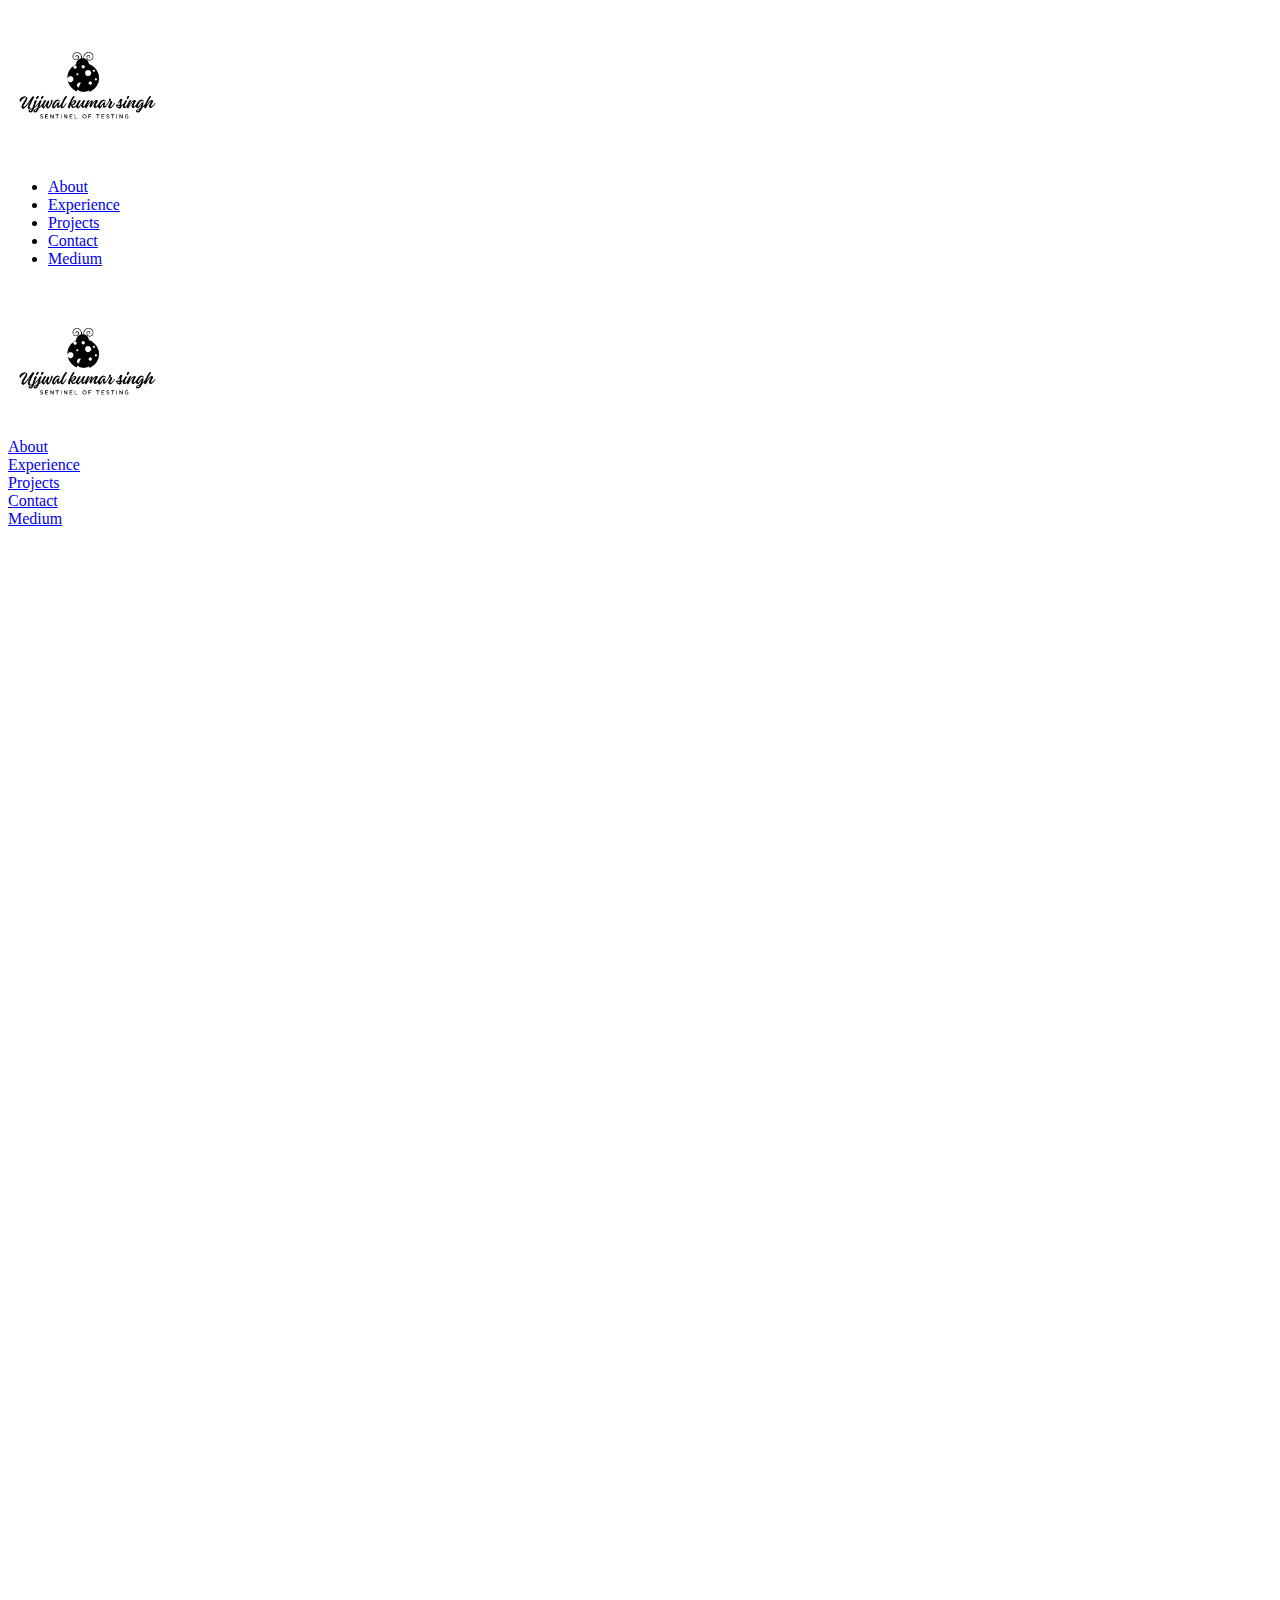
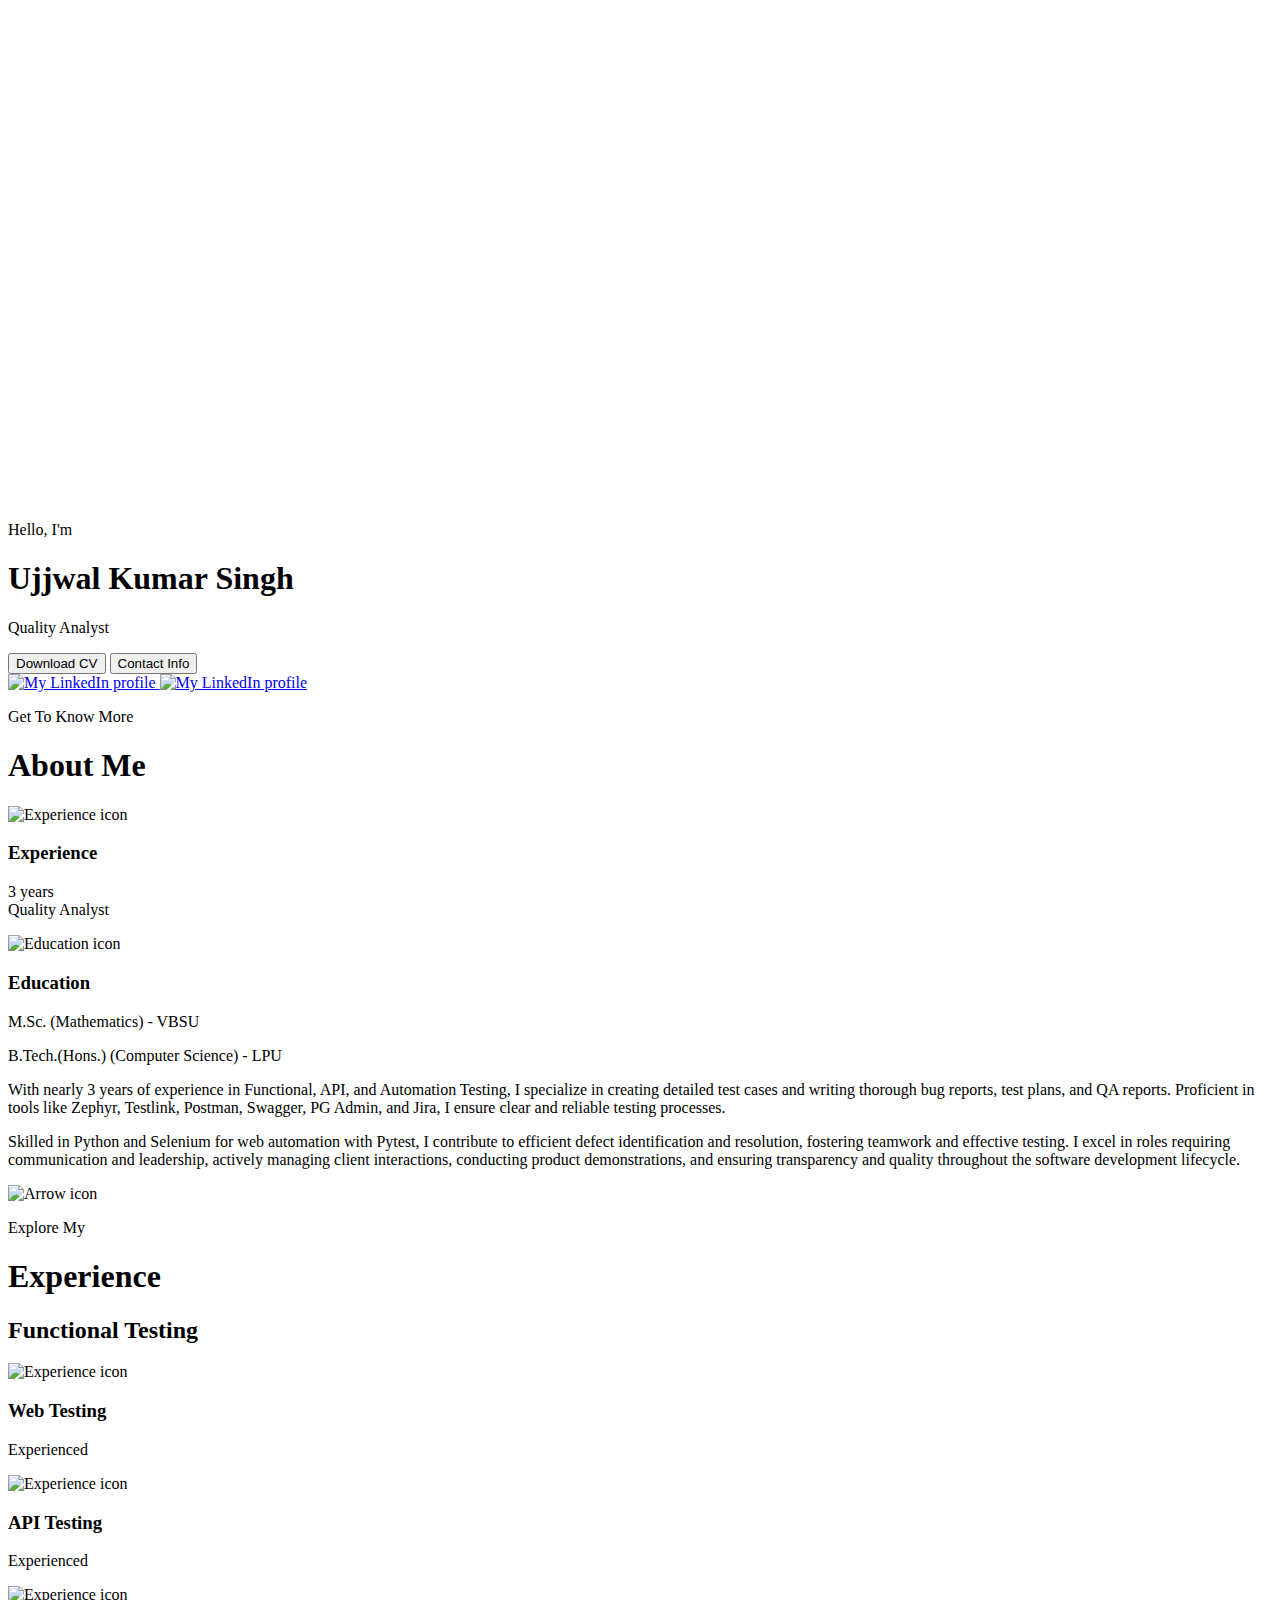
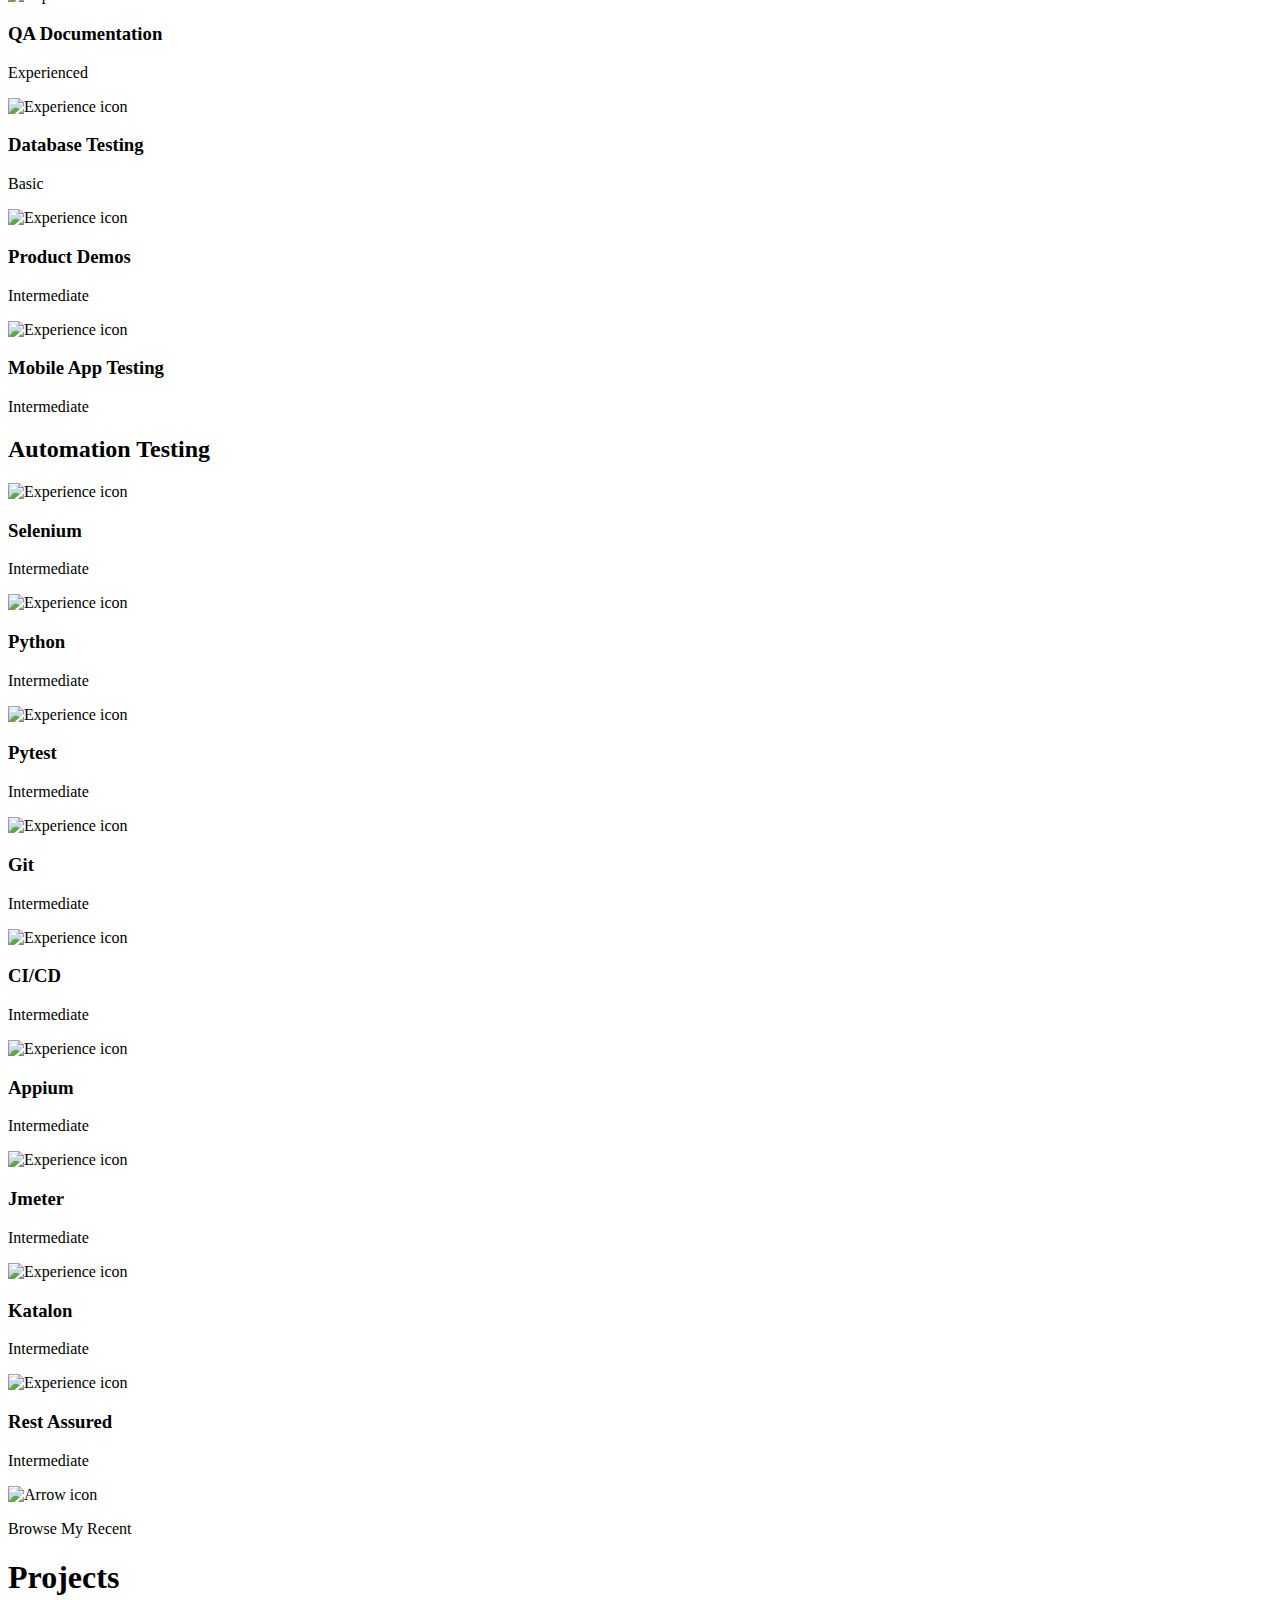
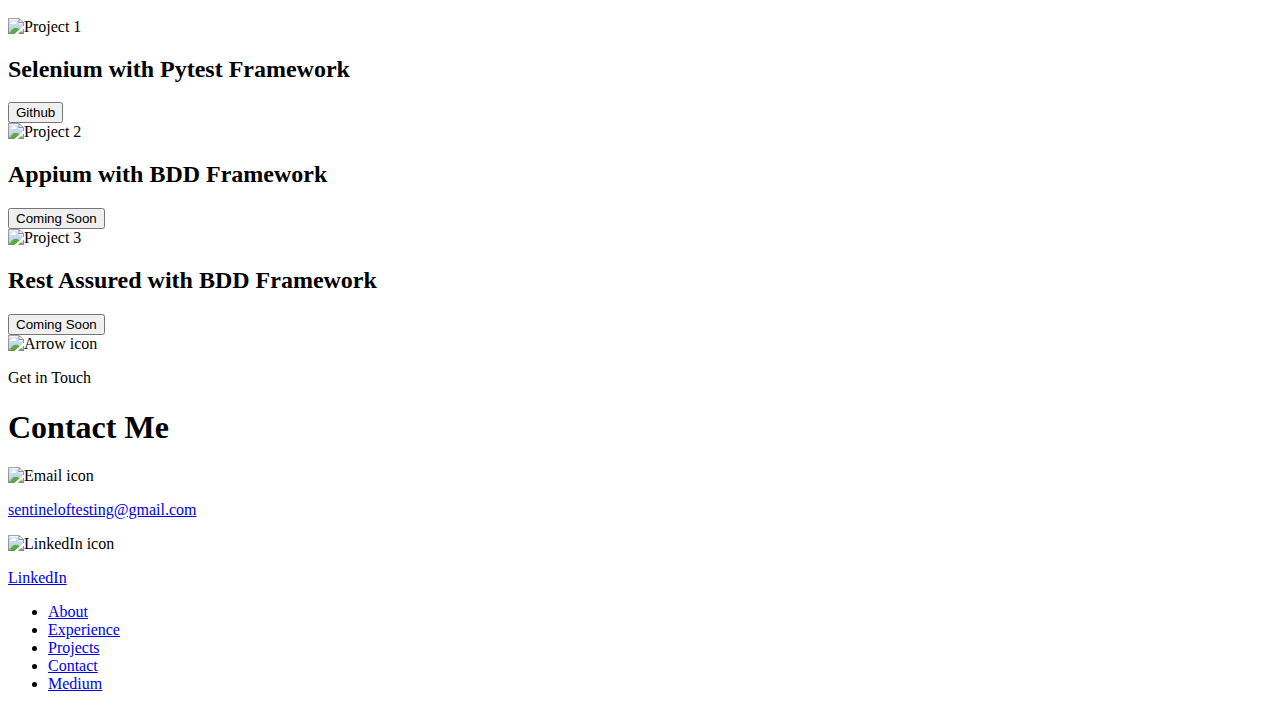
==== commit 004525db: "Small change." ====
--- a/index.html
+++ b/index.html
@@ -144,7 +144,7 @@
               <img src="./assets/checkmark.png" alt="Experience icon" class="icon" />
               <div>
                 <h3>Product Demos</h3>
-                <p>Basic</p>
+                <p>Intermediate</p>
               </div>
             </article>
             <article>
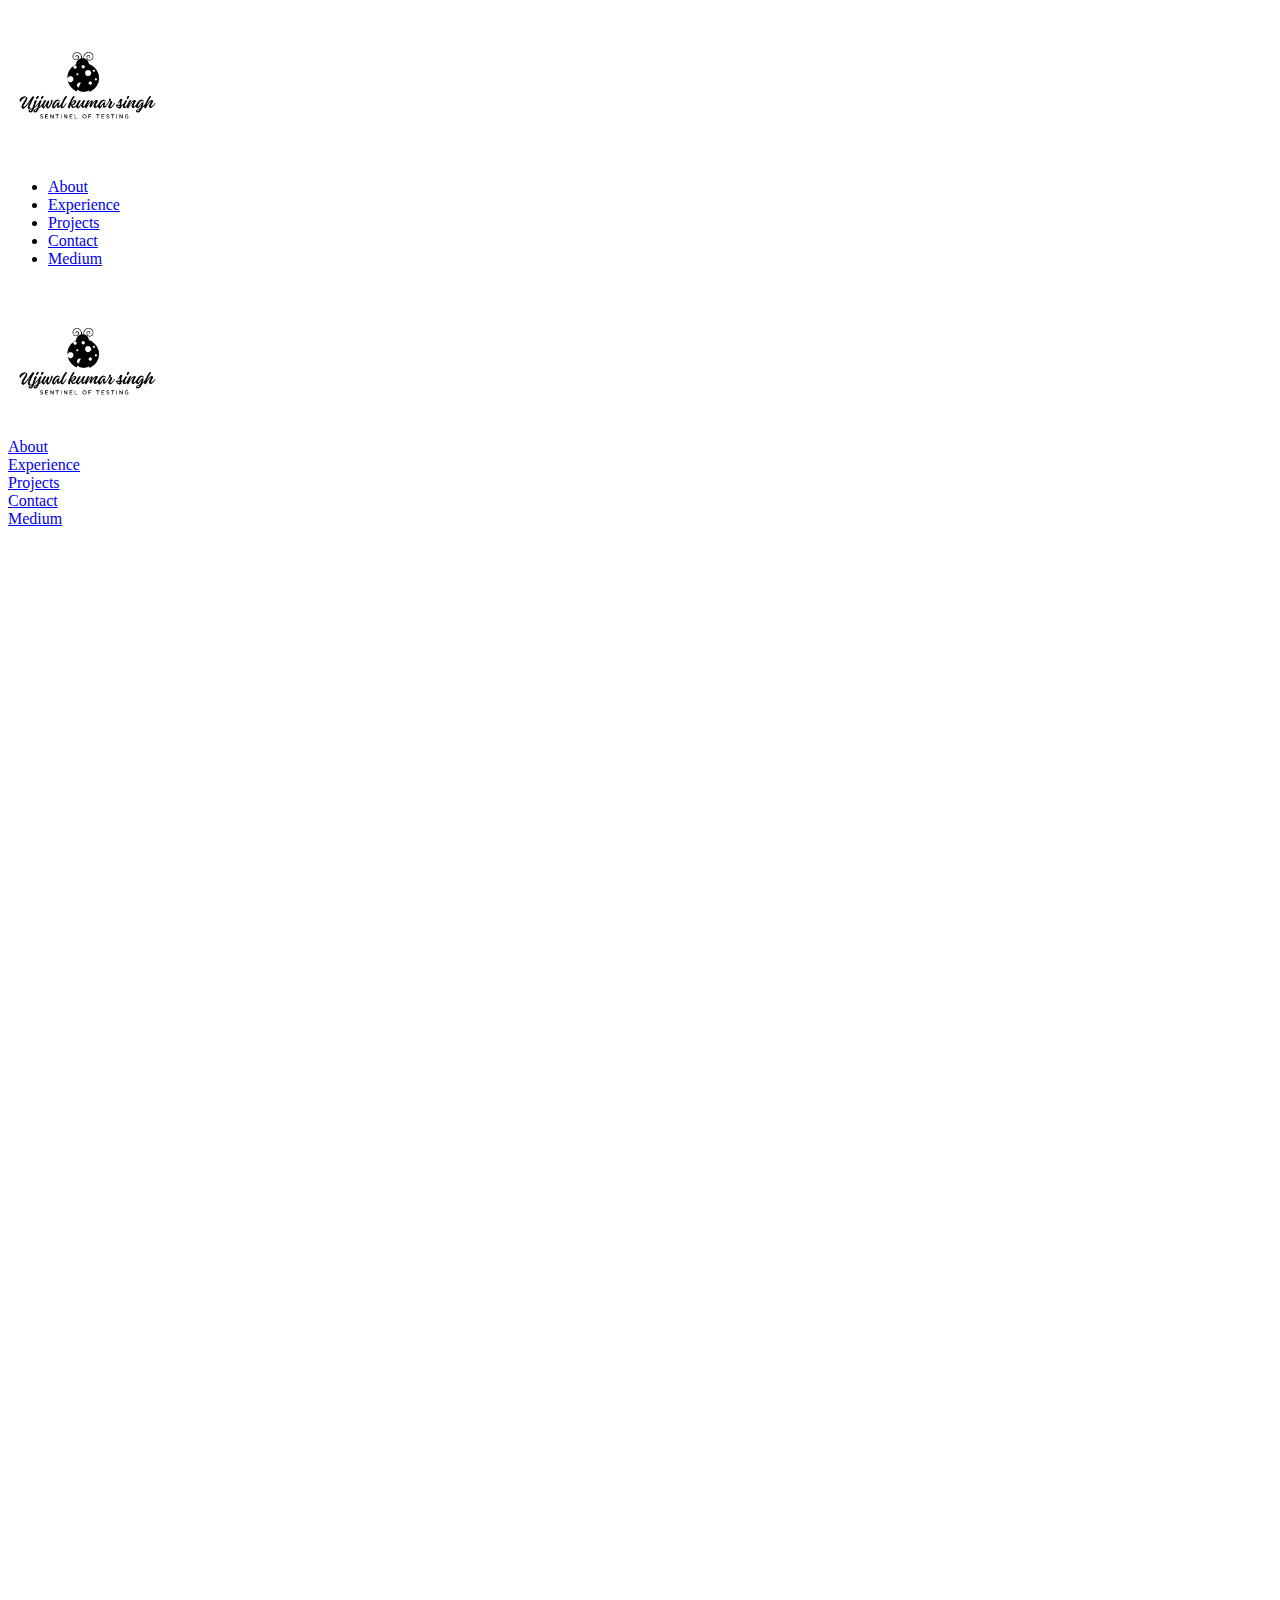
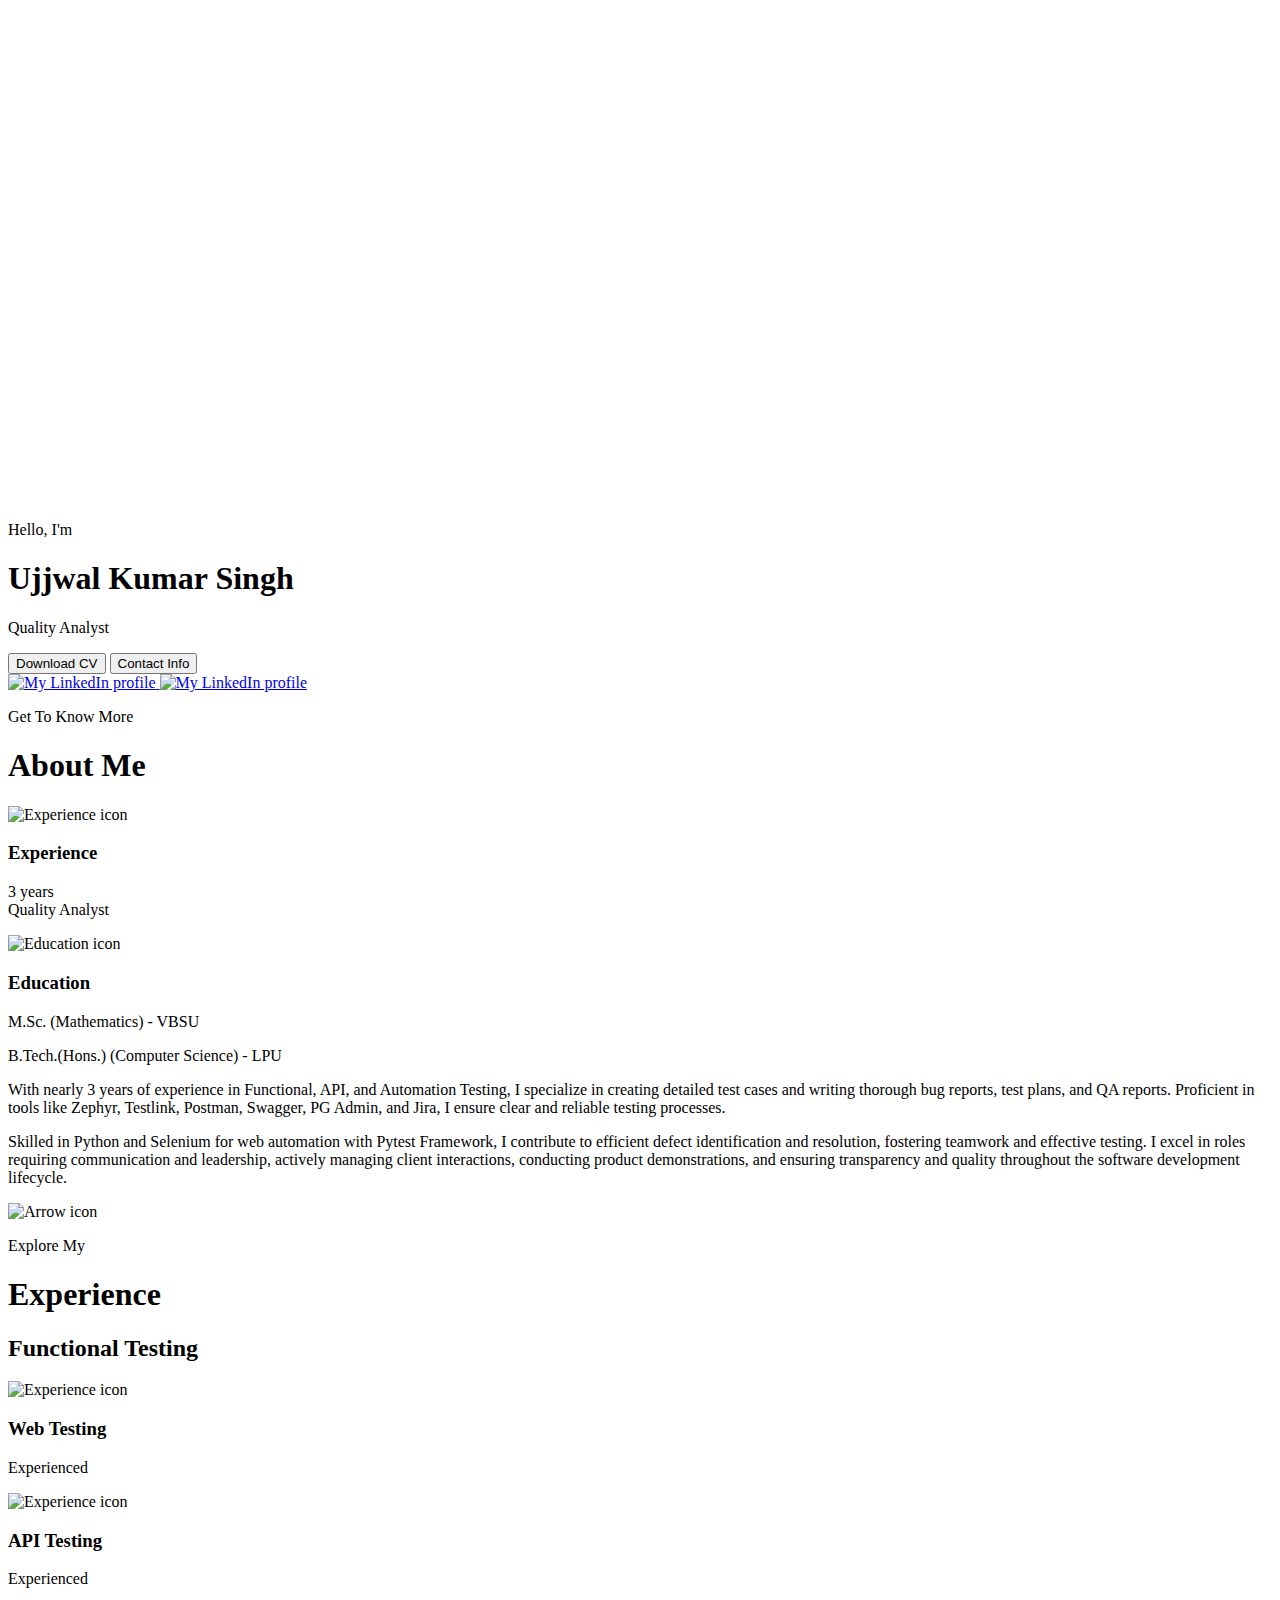
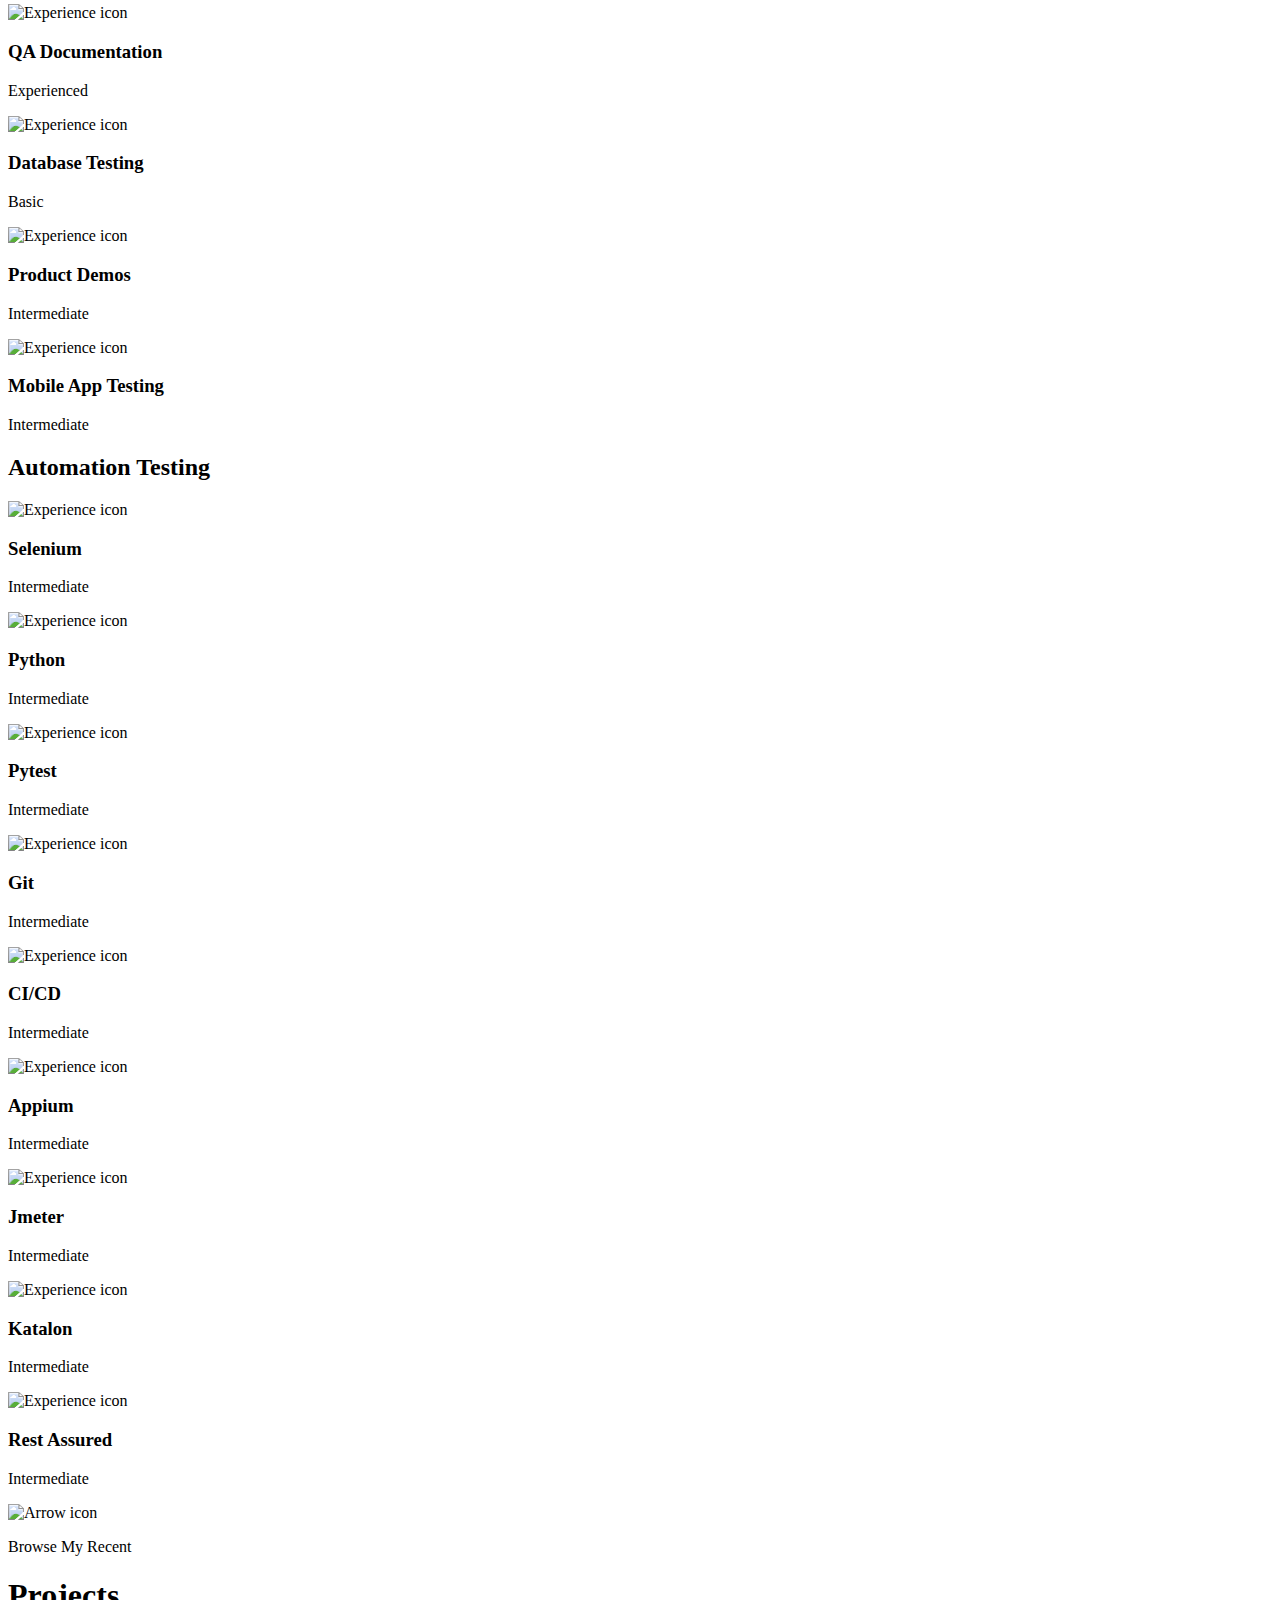
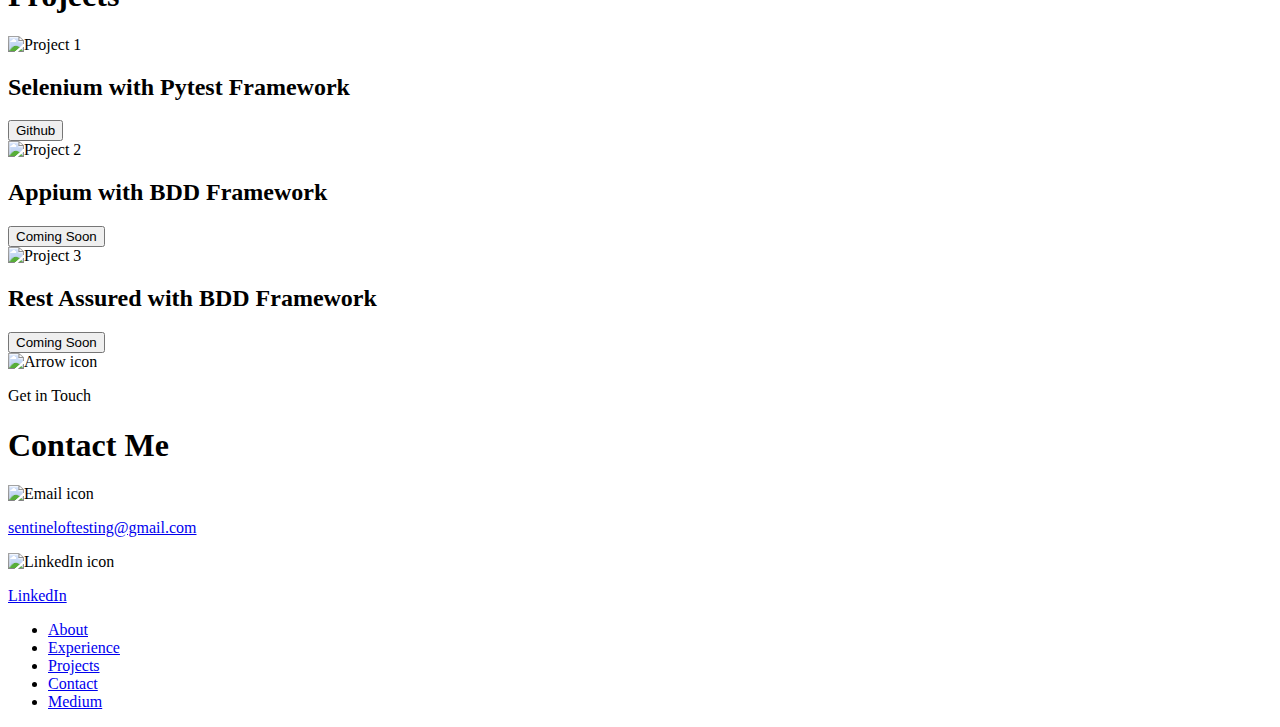
==== commit 05fe9eaf: "..." ====
--- a/index.html
+++ b/index.html
@@ -84,6 +84,7 @@
             <img src="./assets/experience.png" alt="Experience icon" class="icon" />
             <h3>Experience</h3>
             <p>3 years <br />Quality Analyst</p>
+            
           </div>
           <div class="details-container">
             <img src="./assets/education.png" alt="Education icon" class="icon" />
@@ -97,7 +98,7 @@
             With nearly 3 years of experience in Functional, API, and Automation Testing, I specialize in creating detailed test cases and writing thorough bug reports, test plans, and QA reports. Proficient in tools like Zephyr, Testlink, Postman, Swagger, PG Admin, and Jira, I ensure clear and reliable testing processes.
           </p>
           <p>
-            Skilled in Python and Selenium for web automation with Pytest, I contribute to efficient defect identification and resolution, fostering teamwork and effective testing. I excel in roles requiring communication and leadership, actively managing client interactions, conducting product demonstrations, and ensuring transparency and quality throughout the software development lifecycle.
+            Skilled in Python and Selenium for web automation with Pytest Framework, I contribute to efficient defect identification and resolution, fostering teamwork and effective testing. I excel in roles requiring communication and leadership, actively managing client interactions, conducting product demonstrations, and ensuring transparency and quality throughout the software development lifecycle.
           </p>
         </div>
       </div>
@@ -134,6 +135,7 @@
               </div>
             </article>
             <article>
+
               <img src="./assets/checkmark.png" alt="Experience icon" class="icon" />
               <div>
                 <h3>Database Testing</h3>
@@ -244,7 +246,7 @@
           </button>
           
             <!---
-            <button class="btn btn-color-2 project-btn" onclick="location.href='https://github.com/angryybird/Orange_HRM_Automation_Framework'">
+            <button class="btn btn-color-2 project-btn" onclick="location.href ='https://github.com/angryybird/Orange_HRM_Automation_Framework'">
               Live Demo
             </button>
             --->
